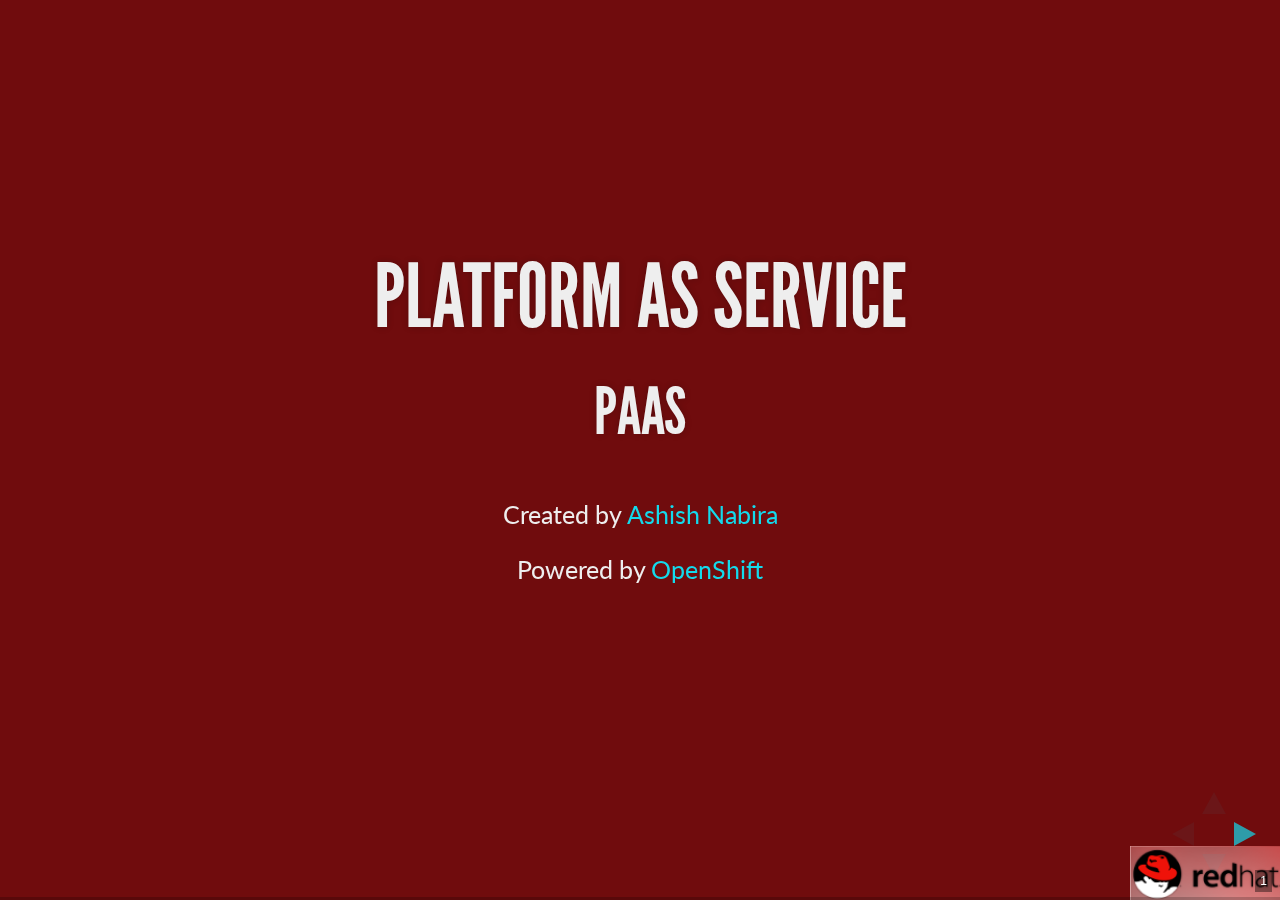
==== index.html @ a8018359 "Openshift preso final" ====
<!doctype html>
<html>
	<head>
		<meta charset="utf-8">
		<meta name="viewport" content="width=device-width, initial-scale=1.0, maximum-scale=1.0, user-scalable=no">

		<title>reveal.js</title>

		<link rel="stylesheet" href="css/reveal.css">
		<link rel="stylesheet" href="css/theme/nabira.css"> 

		<!-- Theme used for syntax highlighting of code -->
		<link rel="stylesheet" href="lib/css/zenburn.css">

		<!-- Printing and PDF exports -->
		<script>
			var link = document.createElement( 'link' );
			link.rel = 'stylesheet';
			link.type = 'text/css';
			link.href = window.location.search.match( /print-pdf/gi ) ? 'css/print/pdf.css' : 'css/print/paper.css';
			document.getElementsByTagName( 'head' )[0].appendChild( link );
		</script>
	</head>
	<body>
		<div class="reveal">
			<div class="slides">

<section data-background-image="redhat-222.png" data-background-size="150px" data-state="img-right" >
					
					<h2>Platform as Service</h2>
					<h3>PAAS</h3>
                    <small>
					<p>Created by <a href="http://ashishnabira.com">Ashish Nabira</a> </p>
					<p>Powered by <a href="http://openshift.com">OpenShift</a> </p>
                    </small>
				</section>

<section data-background-image="redhat-222.png" data-background-size="150px" data-state="img-right" >
					<h2>Agenda</h2>
					<ul>
				<li class=fragment>	Market Dynamics</li>
				<li class=fragment>	Edgeverve's requirements</li>
				<li class=fragment>	Our Solution</li>
				<li class=fragment>	Architecture</li>
				<li class=fragment>	Use Cases</li>
				<li class=fragment>	Customers</li>
				<li class=fragment>	Q & A</li>
					</ul>


				</section>



<section data-background-image="redhat-222.png" data-background-size="150px" data-state="img-right" >
					<h2>Sofware is eating the world !! </h2>
					<a class="image" href="http://ashishnabira.com/" target="_blank">
						<img width="920" height="599" src="openshift1-software-disruption.png" alt="Meny">
					</a>

				</section>

<section data-background-image="redhat-222.png" data-background-size="150px" data-state="img-right" >
					<h2>Fast paced software development... </h2>
					<h4>Social,Mobile,Analytics and Cloud </h2>
					<a class="image" href="http://ashishnabira.com/" target="_blank">
						<img width="920" height="599" src="smac.png" alt="Meny">
					</a>
				</section>

<section data-background-image="redhat-222.png" data-background-size="150px" data-state="img-right" >
					<h3>Edgeverve's Goals </h3>
					<ol>
					 <li  class="fragment" data-fragment-index="1">Self Provisioning for developers</li>
                                         <li class="fragment" data-fragment-index="2">Faster software development</li>
                                         <li class="fragment" data-fragment-index="3">Automated deployment</li>
                                         <li class="fragment" data-fragment-index="4">Continuous Integration</li>
                                         <li class="fragment" data-fragment-index="5"> Containerize applications</li>
                                         <li class="fragment" data-fragment-index="6"> DevOps </li>
					</ol>
				</section>

<section data-background-image="redhat-222.png" data-background-size="150px" data-state="img-right" >
					<h2>Teams working for Edgeverve's goals</h2>
					<ol>
					<li class="fragment" data-fragment-index="1"> Linux/Unix </li>
					<li class="fragment" data-fragment-index="2"> Windows </li>
					<li class="fragment" data-fragment-index="3"> Networking </li>
					<li class="fragment" data-fragment-index="4"> Storage </li>
					<li class="fragment" data-fragment-index="5"> Security </li>
					<li class="fragment" data-fragment-index="6"> Database </li>
					<li class="fragment" data-fragment-index="7"> Developers </li>
					<li class="fragment" data-fragment-index="8"> Management </li>
					</ol>
					 <p class=fragment>Each discipline comes with its own certified professionals. </p>
				</section>


<section data-background-image="redhat-222.png" data-background-size="150px" data-state="img-right" >
					<h3>Devops will help break boundaries and silos </h3>

					<a class="image" href="http://ashishnabira.com/" target="_blank">

						<img width="1080" height="599" src="openshift.png" alt="Meny">
					</a>

				</section>

<section data-background-image="redhat-222.png" data-background-size="150px" data-state="img-right" >
<p>Openshift is the industry’s most secure and comprehensive enterprise-grade container platform based on industry standards, Docker and Kubernetes.
</p>

				<p>Let your developers do what they do best – code</p>
				</section>

<!--				<section>
<p>Offering a choice of programming languages and frameworks, databases and development tools allows your developers to get the job done, using the languages and tools they already know and trust.
</p>
				</section>

 Openshift automates the provisioning, management and scaling of applications so that you can focus on writing the code for your business, or next big idea.
				</section>

-->
<section data-background-image="redhat-222.png" data-background-size="150px" data-state="img-right" >

<p>Features <br></p>
					<h3 class="fragment">Self service On-demand application stack </h3>
					<p class="fragment">
                                       Develop your application with the language and tools you want. 
                                        </p>
				</section>

<section data-background-image="redhat-222.png" data-background-size="150px" data-state="img-right" >

<p>Features <br></p>
					<h3 class="fragment">Code and push </h3>
					<p class="fragment">
					Simply perform a "git push" to deploy your code to your application.
                                        </p>
				</section>

<section data-background-image="redhat-222.png" data-background-size="150px" data-state="img-right" >
<p>Features <br></p>
					<h3 class="fragment">Streamline the Delivery Process
 </h3>
					<p class="fragment">
				OpenShift enables more than just deployment - it also gives you the tools you need to manage your entire development lifecycle	
                                        </p>
				</section>


<section data-background-image="redhat-222.png" data-background-size="150px" data-state="img-right" >
<p>Features <br></p>
					<h3>Flexible Capacity </h3>
					<p class="fragment">
With your application running in the cloud you can monitor, debug, and tune on the fly
					</p>
				</section>

<section data-background-image="redhat-222.png" data-background-size="150px" data-state="img-right" >
<p>Features <br></p>
					<h3 class="fragment">Heavy duty tools </h3>
					<p class="fragment">
					Powerful command line client tools and a web management console to launch and manage your applications.
					</p>
				</section>

<section data-background-image="redhat-222.png" data-background-size="150px" data-state="img-right" >
<p>Features <br></p>
					<h3 class="fragment">Support and Services </h3>
					<p class="fragment">
					Everything you need to become an expert with OpenShift
					</p>
					<ol class="fragment">
					<li> Product Help </li>
					<li> 24 x7 support </li>
					<li> Training </li>
					<li> Professional Service </li>
					</ol>
				</section>

<section data-background-image="redhat-222.png" data-background-size="150px" data-state="img-right" >
					<h3>Frameworks Available in Openshift</h3>
					<ul>
						<li class="fragment" data-fragment-index="1">Java, Node.js, Python, Ruby, PHP, Perl,</li>
						<li class="fragment" data-fragment-index="2"> MySQL, Postgres, MongoDB</li>
						<li class="fragment" data-fragment-index="3">BPM,FUSE,JENKINS, etc</li>
						<li class="fragment" data-fragment-index="4">Messaging, ESB,Push,MBAAS etc</li>
					</ul>
				</section>

<section data-background-image="redhat-222.png" data-background-size="150px" data-state="img-right" >
					<h3>Apps </h3>
					<a class="image" href="http://ashishnabira.com/" target="_blank">
						<img width="920" height="599" src="openshift3-app.png" alt="Meny">
					</a>
				</section>


<section data-background-image="redhat-222.png" data-background-size="150px" data-state="img-right" >
						<h3>OpenShift and native .Net</h3>
					<ul>
				<li class="fragment" data-fragment-index="1" >OpenShift will be providing a .NET runtime distributed and supported by Red Hat and Microsoft</li>
				<li class="fragment" data-fragment-index="2">Will start with version 5 of the core framework</li>
				<li class="fragment" data-fragment-index="3">Version parity goal of 60 days.</li>
					</ul>
					</section>


<section data-background-image="redhat-222.png" data-background-size="150px" data-state="img-right" >
					<h3>Openshift features </h3>
					<a class="image" href="http://ashishnabira.com/" target="_blank">
						<img width="1020" height="599" src="openshift2-features-devops.png" alt="Meny">
					</a>
				</section>


<section data-background-image="redhat-222.png" data-background-size="150px" data-state="img-right" >
					<h3>Value </h3>
					<a class="image" href="http://ashishnabira.com/" target="_blank">
						<img width="1020" height="599" src="openshift4-value.png" alt="Meny">
					</a>

				</section>

<section data-background-image="redhat-222.png" data-background-size="150px" data-state="img-right" >
					<h3>Architecture </h3>
					<a class="image" href="http://ashishnabira.com/" target="_blank">
						<img width="1020" height="599" src="openshift-arch.png" alt="Meny">
					</a>

				</section>

<section data-background-image="redhat-222.png" data-background-size="150px" data-state="img-right" >
					<h3>Benefits </h3>
					<a class="image" href="http://ashishnabira.com/" target="_blank">
						<img width="920" height="599" src="openshift-benefits-dev.png" alt="Meny">
					</a>

				</section>

<section data-background-image="redhat-222.png" data-background-size="150px" data-state="img-right" >
					<h3>Benefits </h3>
					<a class="image" href="http://ashishnabira.com/" target="_blank">
						<img width="920" height="599" src="openshift-benefits-ops.png" alt="Meny">
					</a>

				</section>

<!-- section data-background-image="redhat-222.png" data-background-size="150px" data-state="img-right" >
					<h3>Customers</h3>
					<p class=fragment> RBS	</p>
					<p class=fragment> KEYBANK	</p>
					<p class=fragment> CISCO	</p>
					<p class=fragment> FICO	</p>
					<p class=fragment> AMADEUS	</p>
					<p class=fragment> CA	</p>
					<p class=fragment> BOEING	</p>
					<p class=fragment> T-SYSTEMS	</p>
				</section -->


<section data-background-image="redhat-222.png" data-background-size="150px" data-state="img-right" >
					<h3>Customers</h3>
						<img width="920" height="599" src="openshift-customers1.png" alt="Meny">
				</section>

<section data-background-image="redhat-222.png" data-background-size="150px" data-state="img-right" >
					<h3>Customers</h3>
						<img width="920" height="599" src="openshift-customers2.png" alt="Meny">
				</section>

<section data-background-image="redhat-222.png" data-background-size="150px" data-state="img-right" >
					<h3>Customers</h3>
						<img width="920" height="599" src="openshift-customers3.png" alt="Meny">
				</section>

<section data-background-image="redhat-222.png" data-background-size="150px" data-state="img-right" >

					<h3>Competetion </h3>
					<a class="image" href="http://ashishnabira.com/" target="_blank">
						<img width="920" height="599" src="openshift-competetion.png" alt="Meny">
					</a>
				</section>

<section data-markdown data-background-image="redhat-222.png" data-background-size="150px" data-state="img-right" >
                <script type="text/template">

| Kubernetes     | Docker Swarm |  
| :-------------|:-------------|
| Its Opensource      | Its Opensource |
| Used for container orchestration | Used for docker containers orchestration only|
| Invented by Google   | Invented by Docker Inc |
| In production from **15 years**  | Docker swarm just a year back |
| Google,Redhat,IBM,Microsoft,Cisco | Mainly Docker |

                </script>
              </section>

<section data-markdown data-background-image="redhat-222.png" data-background-size="150px" data-state="img-right" >

                <script type="text/template">

| Kubernetes     | Docker Swarm |  
|:------------- |:-------------|
| Its little difficult | Its easy to use|
| **Container HA** |*No Container HA* |
|**#1 project, Large community**      | *Small community*|
|** Powers Gmail, search, apps etc**      |*Not yet proven in enterprise env*|
|  **Well proven over 15 years**  | *Networking and persistent volume issues*|

                </script>
<aside class="notes">
        Oh hey, these are some notes. They'll be hidden in your presentation, but you can see them if you open the speaker notes window (hit 's' on your keyboard).
    </aside>
              </section>



<!--				<section>
					<h3>Why Kubernetes? </h3>
					<ul>
					<li class="fragment" data-fragment-index="1">#1 Project on github for container orchestration community wise.</li>
                                         <li class="fragment" data-fragment-index="2">Google has invented it and using it from 15 years</li>
                                         <li class="fragment" data-fragment-index="3">Redhat is #2 contributor to Kubernetes</li>
                                         <li class="fragment" data-fragment-index="4">Powers the infrastructure behind Gmail, YouTube, Google Search, Google Compute Engine</li>
                                         <li class="fragment" data-fragment-index="5"> Kubernetes enjoyed more than 15 years of active development and heavy production use</li>

				</ul>
				</section> -->

 <!-- <section data-background-image="redhat-222.png" data-background-size="150px" data-state="img-right" >
					<h3>Docker Swarm </h3>

					<ul>
					<li class="fragment" data-fragment-index="1"> It's easy to use</li>
					<li class="fragment" data-fragment-index="2"> Works well with docker.</li>
					<li class="fragment" data-fragment-index="3"> Not proven in big environments</li>
					<li class="fragment" data-fragment-index="4"> Have issues with networking and persistent storage.</li>
					<li class="fragment" data-fragment-index="5"> Community is small, docker controls most of thecontribution/community</li>
					<li class="fragment" data-fragment-index="6"> Market favours less concentration of power at the orchestration layer of containers</li>
					</ul>

				</section>
-->

<section data-background-image="redhat-222.png" data-background-size="150px" data-state="img-right" >
					<h3>Working with Microsoft Team Foundation Server(TFS) </h3>
					<ul>
					<li class="fragment" data-fragment-index="1"> TFS is working with Jenkins for building the application</li>
					<li class="fragment" data-fragment-index="2"> Openshift also uses Jenkins for building the application</li>
					<li class="fragment" data-fragment-index="3"> Jenkins can used to bridge Openshift with TFS </li>
					<li class="fragment" data-fragment-index="4"> TFS 2013 provides GIT also </li>
					</ul>
				</section>



<section data-background-image="redhat-222.png" data-background-size="150px" data-state="img-right" >
					<h2>Useful Links</h2>
						<p>https://developers.openshift.com</p>
						<p>https://openshift.com</p>
				</section>

<section data-background-image="redhat-222.png" data-background-size="150px" data-state="img-right" >
					<h3>THANK YOU !! </h3>
					<h3></h3>
				</section>


<!--- #7f1d1c  d52128 section data-markdown data-background="#d80824"-->


<section data-markdown data-background-image="redhat-222.png" data-background-size="150px" data-state="img-right">

                <script type="text/template">
##Openshift
###Ashish Nabira
 Sr. Solution Architect
 
ashish.nabira@redhat.com
                </script>
</section>




			</div>
		</div>

		<script src="lib/js/head.min.js"></script>
		<script src="js/reveal.js"></script>

		<script>
			Reveal.initialize({
				history: true,
				slideNumber: true, 
				mousewheel: true, 


				dependencies: [
					{ src: 'plugin/markdown/marked.js' },
					{ src: 'plugin/markdown/markdown.js' },
					{ src: 'plugin/notes/notes.js', async: true },
					{ src: 'plugin/highlight/highlight.js', async: true, callback: function() { hljs.initHighlightingOnLoad(); } }
				]
			});
		</script>
	</body>
</html>
---- css/reveal.css ----
/*!
 * reveal.js
 * http://lab.hakim.se/reveal-js
 * MIT licensed
 *
 * Copyright (C) 2016 Hakim El Hattab, http://hakim.se
 */
/*********************************************
 * RESET STYLES
 *********************************************/
html, body, .reveal div, .reveal span, .reveal applet, .reveal object, .reveal iframe,
.reveal h1, .reveal h2, .reveal h3, .reveal h4, .reveal h5, .reveal h6, .reveal p, .reveal blockquote, .reveal pre,
.reveal a, .reveal abbr, .reveal acronym, .reveal address, .reveal big, .reveal cite, .reveal code,
.reveal del, .reveal dfn, .reveal em, .reveal img, .reveal ins, .reveal kbd, .reveal q, .reveal s, .reveal samp,
.reveal small, .reveal strike, .reveal strong, .reveal sub, .reveal sup, .reveal tt, .reveal var,
.reveal b, .reveal u, .reveal center,
.reveal dl, .reveal dt, .reveal dd, .reveal ol, .reveal ul, .reveal li,
.reveal fieldset, .reveal form, .reveal label, .reveal legend,
.reveal table, .reveal caption, .reveal tbody, .reveal tfoot, .reveal thead, .reveal tr, .reveal th, .reveal td,
.reveal article, .reveal aside, .reveal canvas, .reveal details, .reveal embed,
.reveal figure, .reveal figcaption, .reveal footer, .reveal header, .reveal hgroup,
.reveal menu, .reveal nav, .reveal output, .reveal ruby, .reveal section, .reveal summary,
.reveal time, .reveal mark, .reveal audio, .reveal video {
  margin: 0;
  padding: 0;
  border: 0;
  font-size: 100%;
  font: inherit;
  vertical-align: baseline; }

.reveal article, .reveal aside, .reveal details, .reveal figcaption, .reveal figure,
.reveal footer, .reveal header, .reveal hgroup, .reveal menu, .reveal nav, .reveal section {
  display: block; }

/*********************************************
 * GLOBAL STYLES
 *********************************************/
html,
body {
  width: 100%;
  height: 100%;
  overflow: hidden; }

body {
  position: relative;
  line-height: 1;
  background-color: #fff;
  color: #000; }

/*********************************************
 * VIEW FRAGMENTS
 *********************************************/
.reveal .slides section .fragment {
  opacity: 0;
  visibility: hidden;
  -webkit-transition: all .2s ease;
          transition: all .2s ease; }
  .reveal .slides section .fragment.visible {
    opacity: 1;
    visibility: visible; }

.reveal .slides section .fragment.grow {
  opacity: 1;
  visibility: visible; }
  .reveal .slides section .fragment.grow.visible {
    -webkit-transform: scale(1.3);
            transform: scale(1.3); }

.reveal .slides section .fragment.shrink {
  opacity: 1;
  visibility: visible; }
  .reveal .slides section .fragment.shrink.visible {
    -webkit-transform: scale(0.7);
            transform: scale(0.7); }

.reveal .slides section .fragment.zoom-in {
  -webkit-transform: scale(0.1);
          transform: scale(0.1); }
  .reveal .slides section .fragment.zoom-in.visible {
    -webkit-transform: none;
            transform: none; }

.reveal .slides section .fragment.fade-out {
  opacity: 1;
  visibility: visible; }
  .reveal .slides section .fragment.fade-out.visible {
    opacity: 0;
    visibility: hidden; }

.reveal .slides section .fragment.semi-fade-out {
  opacity: 1;
  visibility: visible; }
  .reveal .slides section .fragment.semi-fade-out.visible {
    opacity: 0.5;
    visibility: visible; }

.reveal .slides section .fragment.strike {
  opacity: 1;
  visibility: visible; }
  .reveal .slides section .fragment.strike.visible {
    text-decoration: line-through; }

.reveal .slides section .fragment.fade-up {
  -webkit-transform: translate(0, 20%);
          transform: translate(0, 20%); }
  .reveal .slides section .fragment.fade-up.visible {
    -webkit-transform: translate(0, 0);
            transform: translate(0, 0); }

.reveal .slides section .fragment.fade-down {
  -webkit-transform: translate(0, -20%);
          transform: translate(0, -20%); }
  .reveal .slides section .fragment.fade-down.visible {
    -webkit-transform: translate(0, 0);
            transform: translate(0, 0); }

.reveal .slides section .fragment.fade-right {
  -webkit-transform: translate(-20%, 0);
          transform: translate(-20%, 0); }
  .reveal .slides section .fragment.fade-right.visible {
    -webkit-transform: translate(0, 0);
            transform: translate(0, 0); }

.reveal .slides section .fragment.fade-left {
  -webkit-transform: translate(20%, 0);
          transform: translate(20%, 0); }
  .reveal .slides section .fragment.fade-left.visible {
    -webkit-transform: translate(0, 0);
            transform: translate(0, 0); }

.reveal .slides section .fragment.current-visible {
  opacity: 0;
  visibility: hidden; }
  .reveal .slides section .fragment.current-visible.current-fragment {
    opacity: 1;
    visibility: visible; }

.reveal .slides section .fragment.highlight-red,
.reveal .slides section .fragment.highlight-current-red,
.reveal .slides section .fragment.highlight-green,
.reveal .slides section .fragment.highlight-current-green,
.reveal .slides section .fragment.highlight-blue,
.reveal .slides section .fragment.highlight-current-blue {
  opacity: 1;
  visibility: visible; }

.reveal .slides section .fragment.highlight-red.visible {
  color: #ff2c2d; }

.reveal .slides section .fragment.highlight-green.visible {
  color: #17ff2e; }

.reveal .slides section .fragment.highlight-blue.visible {
  color: #1b91ff; }

.reveal .slides section .fragment.highlight-current-red.current-fragment {
  color: #ff2c2d; }

.reveal .slides section .fragment.highlight-current-green.current-fragment {
  color: #17ff2e; }

.reveal .slides section .fragment.highlight-current-blue.current-fragment {
  color: #1b91ff; }

/*********************************************
 * DEFAULT ELEMENT STYLES
 *********************************************/
/* Fixes issue in Chrome where italic fonts did not appear when printing to PDF */
.reveal:after {
  content: '';
  font-style: italic; }

.reveal iframe {
  z-index: 1; }

/** Prevents layering issues in certain browser/transition combinations */
.reveal a {
  position: relative; }

.reveal .stretch {
  max-width: none;
  max-height: none; }

.reveal pre.stretch code {
  height: 100%;
  max-height: 100%;
  box-sizing: border-box; }

/*********************************************
 * CONTROLS
 *********************************************/
.reveal .controls {
  display: none;
  position: fixed;
  width: 110px;
  height: 110px;
  z-index: 30;
  right: 10px;
  bottom: 10px;
  -webkit-user-select: none; }

.reveal .controls button {
  padding: 0;
  position: absolute;
  opacity: 0.05;
  width: 0;
  height: 0;
  background-color: transparent;
  border: 12px solid transparent;
  -webkit-transform: scale(0.9999);
          transform: scale(0.9999);
  -webkit-transition: all 0.2s ease;
          transition: all 0.2s ease;
  -webkit-appearance: none;
  -webkit-tap-highlight-color: transparent; }

.reveal .controls .enabled {
  opacity: 0.7;
  cursor: pointer; }

.reveal .controls .enabled:active {
  margin-top: 1px; }

.reveal .controls .navigate-left {
  top: 42px;
  border-right-width: 22px;
  border-right-color: #000; }

.reveal .controls .navigate-left.fragmented {
  opacity: 0.3; }

.reveal .controls .navigate-right {
  left: 74px;
  top: 42px;
  border-left-width: 22px;
  border-left-color: #000; }

.reveal .controls .navigate-right.fragmented {
  opacity: 0.3; }

.reveal .controls .navigate-up {
  left: 42px;
  border-bottom-width: 22px;
  border-bottom-color: #000; }

.reveal .controls .navigate-up.fragmented {
  opacity: 0.3; }

.reveal .controls .navigate-down {
  left: 42px;
  top: 74px;
  border-top-width: 22px;
  border-top-color: #000; }

.reveal .controls .navigate-down.fragmented {
  opacity: 0.3; }

/*********************************************
 * PROGRESS BAR
 *********************************************/
.reveal .progress {
  position: fixed;
  display: none;
  height: 3px;
  width: 100%;
  bottom: 0;
  left: 0;
  z-index: 10;
  background-color: rgba(0, 0, 0, 0.2); }

.reveal .progress:after {
  content: '';
  display: block;
  position: absolute;
  height: 20px;
  width: 100%;
  top: -20px; }

.reveal .progress span {
  display: block;
  height: 100%;
  width: 0px;
  background-color: #000;
  -webkit-transition: width 800ms cubic-bezier(0.26, 0.86, 0.44, 0.985);
          transition: width 800ms cubic-bezier(0.26, 0.86, 0.44, 0.985); }

/*********************************************
 * SLIDE NUMBER
 *********************************************/
.reveal .slide-number {
  position: fixed;
  display: block;
  right: 8px;
  bottom: 8px;
  z-index: 31;
  font-family: Helvetica, sans-serif;
  font-size: 12px;
  line-height: 1;
  color: #fff;
  background-color: rgba(0, 0, 0, 0.4);
  padding: 5px; }

.reveal .slide-number-delimiter {
  margin: 0 3px; }

/*********************************************
 * SLIDES
 *********************************************/
.reveal {
  position: relative;
  width: 100%;
  height: 100%;
  overflow: hidden;
  -ms-touch-action: none;
      touch-action: none; }

.reveal .slides {
  position: absolute;
  width: 100%;
  height: 100%;
  top: 0;
  right: 0;
  bottom: 0;
  left: 0;
  margin: auto;
  overflow: visible;
  z-index: 1;
  text-align: center;
  -webkit-perspective: 600px;
          perspective: 600px;
  -webkit-perspective-origin: 50% 40%;
          perspective-origin: 50% 40%; }

.reveal .slides > section {
  -ms-perspective: 600px; }

.reveal .slides > section,
.reveal .slides > section > section {
  display: none;
  position: absolute;
  width: 100%;
  padding: 20px 0px;
  z-index: 10;
  -webkit-transform-style: preserve-3d;
          transform-style: preserve-3d;
  -webkit-transition: -webkit-transform-origin 800ms cubic-bezier(0.26, 0.86, 0.44, 0.985), -webkit-transform 800ms cubic-bezier(0.26, 0.86, 0.44, 0.985), visibility 800ms cubic-bezier(0.26, 0.86, 0.44, 0.985), opacity 800ms cubic-bezier(0.26, 0.86, 0.44, 0.985);
          transition: transform-origin 800ms cubic-bezier(0.26, 0.86, 0.44, 0.985), transform 800ms cubic-bezier(0.26, 0.86, 0.44, 0.985), visibility 800ms cubic-bezier(0.26, 0.86, 0.44, 0.985), opacity 800ms cubic-bezier(0.26, 0.86, 0.44, 0.985); }

/* Global transition speed settings */
.reveal[data-transition-speed="fast"] .slides section {
  -webkit-transition-duration: 400ms;
          transition-duration: 400ms; }

.reveal[data-transition-speed="slow"] .slides section {
  -webkit-transition-duration: 1200ms;
          transition-duration: 1200ms; }

/* Slide-specific transition speed overrides */
.reveal .slides section[data-transition-speed="fast"] {
  -webkit-transition-duration: 400ms;
          transition-duration: 400ms; }

.reveal .slides section[data-transition-speed="slow"] {
  -webkit-transition-duration: 1200ms;
          transition-duration: 1200ms; }

.reveal .slides > section.stack {
  padding-top: 0;
  padding-bottom: 0; }

.reveal .slides > section.present,
.reveal .slides > section > section.present {
  display: block;
  z-index: 11;
  opacity: 1; }

.reveal.center,
.reveal.center .slides,
.reveal.center .slides section {
  min-height: 0 !important; }

/* Don't allow interaction with invisible slides */
.reveal .slides > section.future,
.reveal .slides > section > section.future,
.reveal .slides > section.past,
.reveal .slides > section > section.past {
  pointer-events: none; }

.reveal.overview .slides > section,
.reveal.overview .slides > section > section {
  pointer-events: auto; }

.reveal .slides > section.past,
.reveal .slides > section.future,
.reveal .slides > section > section.past,
.reveal .slides > section > section.future {
  opacity: 0; }

/*********************************************
 * Mixins for readability of transitions
 *********************************************/
/*********************************************
 * SLIDE TRANSITION
 * Aliased 'linear' for backwards compatibility
 *********************************************/
.reveal.slide section {
  -webkit-backface-visibility: hidden;
          backface-visibility: hidden; }

.reveal .slides > section[data-transition=slide].past,
.reveal .slides > section[data-transition~=slide-out].past,
.reveal.slide .slides > section:not([data-transition]).past {
  -webkit-transform: translate(-150%, 0);
          transform: translate(-150%, 0); }

.reveal .slides > section[data-transition=slide].future,
.reveal .slides > section[data-transition~=slide-in].future,
.reveal.slide .slides > section:not([data-transition]).future {
  -webkit-transform: translate(150%, 0);
          transform: translate(150%, 0); }

.reveal .slides > section > section[data-transition=slide].past,
.reveal .slides > section > section[data-transition~=slide-out].past,
.reveal.slide .slides > section > section:not([data-transition]).past {
  -webkit-transform: translate(0, -150%);
          transform: translate(0, -150%); }

.reveal .slides > section > section[data-transition=slide].future,
.reveal .slides > section > section[data-transition~=slide-in].future,
.reveal.slide .slides > section > section:not([data-transition]).future {
  -webkit-transform: translate(0, 150%);
          transform: translate(0, 150%); }

.reveal.linear section {
  -webkit-backface-visibility: hidden;
          backface-visibility: hidden; }

.reveal .slides > section[data-transition=linear].past,
.reveal .slides > section[data-transition~=linear-out].past,
.reveal.linear .slides > section:not([data-transition]).past {
  -webkit-transform: translate(-150%, 0);
          transform: translate(-150%, 0); }

.reveal .slides > section[data-transition=linear].future,
.reveal .slides > section[data-transition~=linear-in].future,
.reveal.linear .slides > section:not([data-transition]).future {
  -webkit-transform: translate(150%, 0);
          transform: translate(150%, 0); }

.reveal .slides > section > section[data-transition=linear].past,
.reveal .slides > section > section[data-transition~=linear-out].past,
.reveal.linear .slides > section > section:not([data-transition]).past {
  -webkit-transform: translate(0, -150%);
          transform: translate(0, -150%); }

.reveal .slides > section > section[data-transition=linear].future,
.reveal .slides > section > section[data-transition~=linear-in].future,
.reveal.linear .slides > section > section:not([data-transition]).future {
  -webkit-transform: translate(0, 150%);
          transform: translate(0, 150%); }

/*********************************************
 * CONVEX TRANSITION
 * Aliased 'default' for backwards compatibility
 *********************************************/
.reveal .slides > section[data-transition=default].past,
.reveal .slides > section[data-transition~=default-out].past,
.reveal.default .slides > section:not([data-transition]).past {
  -webkit-transform: translate3d(-100%, 0, 0) rotateY(-90deg) translate3d(-100%, 0, 0);
          transform: translate3d(-100%, 0, 0) rotateY(-90deg) translate3d(-100%, 0, 0); }

.reveal .slides > section[data-transition=default].future,
.reveal .slides > section[data-transition~=default-in].future,
.reveal.default .slides > section:not([data-transition]).future {
  -webkit-transform: translate3d(100%, 0, 0) rotateY(90deg) translate3d(100%, 0, 0);
          transform: translate3d(100%, 0, 0) rotateY(90deg) translate3d(100%, 0, 0); }

.reveal .slides > section > section[data-transition=default].past,
.reveal .slides > section > section[data-transition~=default-out].past,
.reveal.default .slides > section > section:not([data-transition]).past {
  -webkit-transform: translate3d(0, -300px, 0) rotateX(70deg) translate3d(0, -300px, 0);
          transform: translate3d(0, -300px, 0) rotateX(70deg) translate3d(0, -300px, 0); }

.reveal .slides > section > section[data-transition=default].future,
.reveal .slides > section > section[data-transition~=default-in].future,
.reveal.default .slides > section > section:not([data-transition]).future {
  -webkit-transform: translate3d(0, 300px, 0) rotateX(-70deg) translate3d(0, 300px, 0);
          transform: translate3d(0, 300px, 0) rotateX(-70deg) translate3d(0, 300px, 0); }

.reveal .slides > section[data-transition=convex].past,
.reveal .slides > section[data-transition~=convex-out].past,
.reveal.convex .slides > section:not([data-transition]).past {
  -webkit-transform: translate3d(-100%, 0, 0) rotateY(-90deg) translate3d(-100%, 0, 0);
          transform: translate3d(-100%, 0, 0) rotateY(-90deg) translate3d(-100%, 0, 0); }

.reveal .slides > section[data-transition=convex].future,
.reveal .slides > section[data-transition~=convex-in].future,
.reveal.convex .slides > section:not([data-transition]).future {
  -webkit-transform: translate3d(100%, 0, 0) rotateY(90deg) translate3d(100%, 0, 0);
          transform: translate3d(100%, 0, 0) rotateY(90deg) translate3d(100%, 0, 0); }

.reveal .slides > section > section[data-transition=convex].past,
.reveal .slides > section > section[data-transition~=convex-out].past,
.reveal.convex .slides > section > section:not([data-transition]).past {
  -webkit-transform: translate3d(0, -300px, 0) rotateX(70deg) translate3d(0, -300px, 0);
          transform: translate3d(0, -300px, 0) rotateX(70deg) translate3d(0, -300px, 0); }

.reveal .slides > section > section[data-transition=convex].future,
.reveal .slides > section > section[data-transition~=convex-in].future,
.reveal.convex .slides > section > section:not([data-transition]).future {
  -webkit-transform: translate3d(0, 300px, 0) rotateX(-70deg) translate3d(0, 300px, 0);
          transform: translate3d(0, 300px, 0) rotateX(-70deg) translate3d(0, 300px, 0); }

/*********************************************
 * CONCAVE TRANSITION
 *********************************************/
.reveal .slides > section[data-transition=concave].past,
.reveal .slides > section[data-transition~=concave-out].past,
.reveal.concave .slides > section:not([data-transition]).past {
  -webkit-transform: translate3d(-100%, 0, 0) rotateY(90deg) translate3d(-100%, 0, 0);
          transform: translate3d(-100%, 0, 0) rotateY(90deg) translate3d(-100%, 0, 0); }

.reveal .slides > section[data-transition=concave].future,
.reveal .slides > section[data-transition~=concave-in].future,
.reveal.concave .slides > section:not([data-transition]).future {
  -webkit-transform: translate3d(100%, 0, 0) rotateY(-90deg) translate3d(100%, 0, 0);
          transform: translate3d(100%, 0, 0) rotateY(-90deg) translate3d(100%, 0, 0); }

.reveal .slides > section > section[data-transition=concave].past,
.reveal .slides > section > section[data-transition~=concave-out].past,
.reveal.concave .slides > section > section:not([data-transition]).past {
  -webkit-transform: translate3d(0, -80%, 0) rotateX(-70deg) translate3d(0, -80%, 0);
          transform: translate3d(0, -80%, 0) rotateX(-70deg) translate3d(0, -80%, 0); }

.reveal .slides > section > section[data-transition=concave].future,
.reveal .slides > section > section[data-transition~=concave-in].future,
.reveal.concave .slides > section > section:not([data-transition]).future {
  -webkit-transform: translate3d(0, 80%, 0) rotateX(70deg) translate3d(0, 80%, 0);
          transform: translate3d(0, 80%, 0) rotateX(70deg) translate3d(0, 80%, 0); }

/*********************************************
 * ZOOM TRANSITION
 *********************************************/
.reveal .slides section[data-transition=zoom],
.reveal.zoom .slides section:not([data-transition]) {
  -webkit-transition-timing-function: ease;
          transition-timing-function: ease; }

.reveal .slides > section[data-transition=zoom].past,
.reveal .slides > section[data-transition~=zoom-out].past,
.reveal.zoom .slides > section:not([data-transition]).past {
  visibility: hidden;
  -webkit-transform: scale(16);
          transform: scale(16); }

.reveal .slides > section[data-transition=zoom].future,
.reveal .slides > section[data-transition~=zoom-in].future,
.reveal.zoom .slides > section:not([data-transition]).future {
  visibility: hidden;
  -webkit-transform: scale(0.2);
          transform: scale(0.2); }

.reveal .slides > section > section[data-transition=zoom].past,
.reveal .slides > section > section[data-transition~=zoom-out].past,
.reveal.zoom .slides > section > section:not([data-transition]).past {
  -webkit-transform: translate(0, -150%);
          transform: translate(0, -150%); }

.reveal .slides > section > section[data-transition=zoom].future,
.reveal .slides > section > section[data-transition~=zoom-in].future,
.reveal.zoom .slides > section > section:not([data-transition]).future {
  -webkit-transform: translate(0, 150%);
          transform: translate(0, 150%); }

/*********************************************
 * CUBE TRANSITION
 *********************************************/
.reveal.cube .slides {
  -webkit-perspective: 1300px;
          perspective: 1300px; }

.reveal.cube .slides section {
  padding: 30px;
  min-height: 700px;
  -webkit-backface-visibility: hidden;
          backface-visibility: hidden;
  box-sizing: border-box; }

.reveal.center.cube .slides section {
  min-height: 0; }

.reveal.cube .slides section:not(.stack):before {
  content: '';
  position: absolute;
  display: block;
  width: 100%;
  height: 100%;
  left: 0;
  top: 0;
  background: rgba(0, 0, 0, 0.1);
  border-radius: 4px;
  -webkit-transform: translateZ(-20px);
          transform: translateZ(-20px); }

.reveal.cube .slides section:not(.stack):after {
  content: '';
  position: absolute;
  display: block;
  width: 90%;
  height: 30px;
  left: 5%;
  bottom: 0;
  background: none;
  z-index: 1;
  border-radius: 4px;
  box-shadow: 0px 95px 25px rgba(0, 0, 0, 0.2);
  -webkit-transform: translateZ(-90px) rotateX(65deg);
          transform: translateZ(-90px) rotateX(65deg); }

.reveal.cube .slides > section.stack {
  padding: 0;
  background: none; }

.reveal.cube .slides > section.past {
  -webkit-transform-origin: 100% 0%;
          transform-origin: 100% 0%;
  -webkit-transform: translate3d(-100%, 0, 0) rotateY(-90deg);
          transform: translate3d(-100%, 0, 0) rotateY(-90deg); }

.reveal.cube .slides > section.future {
  -webkit-transform-origin: 0% 0%;
          transform-origin: 0% 0%;
  -webkit-transform: translate3d(100%, 0, 0) rotateY(90deg);
          transform: translate3d(100%, 0, 0) rotateY(90deg); }

.reveal.cube .slides > section > section.past {
  -webkit-transform-origin: 0% 100%;
          transform-origin: 0% 100%;
  -webkit-transform: translate3d(0, -100%, 0) rotateX(90deg);
          transform: translate3d(0, -100%, 0) rotateX(90deg); }

.reveal.cube .slides > section > section.future {
  -webkit-transform-origin: 0% 0%;
          transform-origin: 0% 0%;
  -webkit-transform: translate3d(0, 100%, 0) rotateX(-90deg);
          transform: translate3d(0, 100%, 0) rotateX(-90deg); }

/*********************************************
 * PAGE TRANSITION
 *********************************************/
.reveal.page .slides {
  -webkit-perspective-origin: 0% 50%;
          perspective-origin: 0% 50%;
  -webkit-perspective: 3000px;
          perspective: 3000px; }

.reveal.page .slides section {
  padding: 30px;
  min-height: 700px;
  box-sizing: border-box; }

.reveal.page .slides section.past {
  z-index: 12; }

.reveal.page .slides section:not(.stack):before {
  content: '';
  position: absolute;
  display: block;
  width: 100%;
  height: 100%;
  left: 0;
  top: 0;
  background: rgba(0, 0, 0, 0.1);
  -webkit-transform: translateZ(-20px);
          transform: translateZ(-20px); }

.reveal.page .slides section:not(.stack):after {
  content: '';
  position: absolute;
  display: block;
  width: 90%;
  height: 30px;
  left: 5%;
  bottom: 0;
  background: none;
  z-index: 1;
  border-radius: 4px;
  box-shadow: 0px 95px 25px rgba(0, 0, 0, 0.2);
  -webkit-transform: translateZ(-90px) rotateX(65deg); }

.reveal.page .slides > section.stack {
  padding: 0;
  background: none; }

.reveal.page .slides > section.past {
  -webkit-transform-origin: 0% 0%;
          transform-origin: 0% 0%;
  -webkit-transform: translate3d(-40%, 0, 0) rotateY(-80deg);
          transform: translate3d(-40%, 0, 0) rotateY(-80deg); }

.reveal.page .slides > section.future {
  -webkit-transform-origin: 100% 0%;
          transform-origin: 100% 0%;
  -webkit-transform: translate3d(0, 0, 0);
          transform: translate3d(0, 0, 0); }

.reveal.page .slides > section > section.past {
  -webkit-transform-origin: 0% 0%;
          transform-origin: 0% 0%;
  -webkit-transform: translate3d(0, -40%, 0) rotateX(80deg);
          transform: translate3d(0, -40%, 0) rotateX(80deg); }

.reveal.page .slides > section > section.future {
  -webkit-transform-origin: 0% 100%;
          transform-origin: 0% 100%;
  -webkit-transform: translate3d(0, 0, 0);
          transform: translate3d(0, 0, 0); }

/*********************************************
 * FADE TRANSITION
 *********************************************/
.reveal .slides section[data-transition=fade],
.reveal.fade .slides section:not([data-transition]),
.reveal.fade .slides > section > section:not([data-transition]) {
  -webkit-transform: none;
          transform: none;
  -webkit-transition: opacity 0.5s;
          transition: opacity 0.5s; }

.reveal.fade.overview .slides section,
.reveal.fade.overview .slides > section > section {
  -webkit-transition: none;
          transition: none; }

/*********************************************
 * NO TRANSITION
 *********************************************/
.reveal .slides section[data-transition=none],
.reveal.none .slides section:not([data-transition]) {
  -webkit-transform: none;
          transform: none;
  -webkit-transition: none;
          transition: none; }

/*********************************************
 * PAUSED MODE
 *********************************************/
.reveal .pause-overlay {
  position: absolute;
  top: 0;
  left: 0;
  width: 100%;
  height: 100%;
  background: black;
  visibility: hidden;
  opacity: 0;
  z-index: 100;
  -webkit-transition: all 1s ease;
          transition: all 1s ease; }

.reveal.paused .pause-overlay {
  visibility: visible;
  opacity: 1; }

/*********************************************
 * FALLBACK
 *********************************************/
.no-transforms {
  overflow-y: auto; }

.no-transforms .reveal .slides {
  position: relative;
  width: 80%;
  height: auto !important;
  top: 0;
  left: 50%;
  margin: 0;
  text-align: center; }

.no-transforms .reveal .controls,
.no-transforms .reveal .progress {
  display: none !important; }

.no-transforms .reveal .slides section {
  display: block !important;
  opacity: 1 !important;
  position: relative !important;
  height: auto;
  min-height: 0;
  top: 0;
  left: -50%;
  margin: 70px 0;
  -webkit-transform: none;
          transform: none; }

.no-transforms .reveal .slides section section {
  left: 0; }

.reveal .no-transition,
.reveal .no-transition * {
  -webkit-transition: none !important;
          transition: none !important; }

/*********************************************
 * PER-SLIDE BACKGROUNDS
 *********************************************/
.reveal .backgrounds {
  position: absolute;
  width: 100%;
  height: 100%;
  top: 0;
  left: 0;
  -webkit-perspective: 600px;
          perspective: 600px; }

.reveal .slide-background {
  display: none;
  position: absolute;
  width: 100%;
  height: 100%;
  opacity: 0;
  visibility: hidden;
  background-color: transparent;
  background-position: 50% 50%;
  background-repeat: no-repeat;
  background-size: cover;
  -webkit-transition: all 800ms cubic-bezier(0.26, 0.86, 0.44, 0.985);
          transition: all 800ms cubic-bezier(0.26, 0.86, 0.44, 0.985); }

.reveal .slide-background.stack {
  display: block; }

.reveal .slide-background.present {
  opacity: 1;
  visibility: visible; }

.print-pdf .reveal .slide-background {
  opacity: 1 !important;
  visibility: visible !important; }

/* Video backgrounds */
.reveal .slide-background video {
  position: absolute;
  width: 100%;
  height: 100%;
  max-width: none;
  max-height: none;
  top: 0;
  left: 0; }

/* Immediate transition style */
.reveal[data-background-transition=none] > .backgrounds .slide-background,
.reveal > .backgrounds .slide-background[data-background-transition=none] {
  -webkit-transition: none;
          transition: none; }

/* Slide */
.reveal[data-background-transition=slide] > .backgrounds .slide-background,
.reveal > .backgrounds .slide-background[data-background-transition=slide] {
  opacity: 1;
  -webkit-backface-visibility: hidden;
          backface-visibility: hidden; }

.reveal[data-background-transition=slide] > .backgrounds .slide-background.past,
.reveal > .backgrounds .slide-background.past[data-background-transition=slide] {
  -webkit-transform: translate(-100%, 0);
          transform: translate(-100%, 0); }

.reveal[data-background-transition=slide] > .backgrounds .slide-background.future,
.reveal > .backgrounds .slide-background.future[data-background-transition=slide] {
  -webkit-transform: translate(100%, 0);
          transform: translate(100%, 0); }

.reveal[data-background-transition=slide] > .backgrounds .slide-background > .slide-background.past,
.reveal > .backgrounds .slide-background > .slide-background.past[data-background-transition=slide] {
  -webkit-transform: translate(0, -100%);
          transform: translate(0, -100%); }

.reveal[data-background-transition=slide] > .backgrounds .slide-background > .slide-background.future,
.reveal > .backgrounds .slide-background > .slide-background.future[data-background-transition=slide] {
  -webkit-transform: translate(0, 100%);
          transform: translate(0, 100%); }

/* Convex */
.reveal[data-background-transition=convex] > .backgrounds .slide-background.past,
.reveal > .backgrounds .slide-background.past[data-background-transition=convex] {
  opacity: 0;
  -webkit-transform: translate3d(-100%, 0, 0) rotateY(-90deg) translate3d(-100%, 0, 0);
          transform: translate3d(-100%, 0, 0) rotateY(-90deg) translate3d(-100%, 0, 0); }

.reveal[data-background-transition=convex] > .backgrounds .slide-background.future,
.reveal > .backgrounds .slide-background.future[data-background-transition=convex] {
  opacity: 0;
  -webkit-transform: translate3d(100%, 0, 0) rotateY(90deg) translate3d(100%, 0, 0);
          transform: translate3d(100%, 0, 0) rotateY(90deg) translate3d(100%, 0, 0); }

.reveal[data-background-transition=convex] > .backgrounds .slide-background > .slide-background.past,
.reveal > .backgrounds .slide-background > .slide-background.past[data-background-transition=convex] {
  opacity: 0;
  -webkit-transform: translate3d(0, -100%, 0) rotateX(90deg) translate3d(0, -100%, 0);
          transform: translate3d(0, -100%, 0) rotateX(90deg) translate3d(0, -100%, 0); }

.reveal[data-background-transition=convex] > .backgrounds .slide-background > .slide-background.future,
.reveal > .backgrounds .slide-background > .slide-background.future[data-background-transition=convex] {
  opacity: 0;
  -webkit-transform: translate3d(0, 100%, 0) rotateX(-90deg) translate3d(0, 100%, 0);
          transform: translate3d(0, 100%, 0) rotateX(-90deg) translate3d(0, 100%, 0); }

/* Concave */
.reveal[data-background-transition=concave] > .backgrounds .slide-background.past,
.reveal > .backgrounds .slide-background.past[data-background-transition=concave] {
  opacity: 0;
  -webkit-transform: translate3d(-100%, 0, 0) rotateY(90deg) translate3d(-100%, 0, 0);
          transform: translate3d(-100%, 0, 0) rotateY(90deg) translate3d(-100%, 0, 0); }

.reveal[data-background-transition=concave] > .backgrounds .slide-background.future,
.reveal > .backgrounds .slide-background.future[data-background-transition=concave] {
  opacity: 0;
  -webkit-transform: translate3d(100%, 0, 0) rotateY(-90deg) translate3d(100%, 0, 0);
          transform: translate3d(100%, 0, 0) rotateY(-90deg) translate3d(100%, 0, 0); }

.reveal[data-background-transition=concave] > .backgrounds .slide-background > .slide-background.past,
.reveal > .backgrounds .slide-background > .slide-background.past[data-background-transition=concave] {
  opacity: 0;
  -webkit-transform: translate3d(0, -100%, 0) rotateX(-90deg) translate3d(0, -100%, 0);
          transform: translate3d(0, -100%, 0) rotateX(-90deg) translate3d(0, -100%, 0); }

.reveal[data-background-transition=concave] > .backgrounds .slide-background > .slide-background.future,
.reveal > .backgrounds .slide-background > .slide-background.future[data-background-transition=concave] {
  opacity: 0;
  -webkit-transform: translate3d(0, 100%, 0) rotateX(90deg) translate3d(0, 100%, 0);
          transform: translate3d(0, 100%, 0) rotateX(90deg) translate3d(0, 100%, 0); }

/* Zoom */
.reveal[data-background-transition=zoom] > .backgrounds .slide-background,
.reveal > .backgrounds .slide-background[data-background-transition=zoom] {
  -webkit-transition-timing-function: ease;
          transition-timing-function: ease; }

.reveal[data-background-transition=zoom] > .backgrounds .slide-background.past,
.reveal > .backgrounds .slide-background.past[data-background-transition=zoom] {
  opacity: 0;
  visibility: hidden;
  -webkit-transform: scale(16);
          transform: scale(16); }

.reveal[data-background-transition=zoom] > .backgrounds .slide-background.future,
.reveal > .backgrounds .slide-background.future[data-background-transition=zoom] {
  opacity: 0;
  visibility: hidden;
  -webkit-transform: scale(0.2);
          transform: scale(0.2); }

.reveal[data-background-transition=zoom] > .backgrounds .slide-background > .slide-background.past,
.reveal > .backgrounds .slide-background > .slide-background.past[data-background-transition=zoom] {
  opacity: 0;
  visibility: hidden;
  -webkit-transform: scale(16);
          transform: scale(16); }

.reveal[data-background-transition=zoom] > .backgrounds .slide-background > .slide-background.future,
.reveal > .backgrounds .slide-background > .slide-background.future[data-background-transition=zoom] {
  opacity: 0;
  visibility: hidden;
  -webkit-transform: scale(0.2);
          transform: scale(0.2); }

/* Global transition speed settings */
.reveal[data-transition-speed="fast"] > .backgrounds .slide-background {
  -webkit-transition-duration: 400ms;
          transition-duration: 400ms; }

.reveal[data-transition-speed="slow"] > .backgrounds .slide-background {
  -webkit-transition-duration: 1200ms;
          transition-duration: 1200ms; }

/*********************************************
 * OVERVIEW
 *********************************************/
.reveal.overview {
  -webkit-perspective-origin: 50% 50%;
          perspective-origin: 50% 50%;
  -webkit-perspective: 700px;
          perspective: 700px; }
  .reveal.overview .slides section {
    height: 100%;
    top: 0 !important;
    opacity: 1 !important;
    overflow: hidden;
    visibility: visible !important;
    cursor: pointer;
    box-sizing: border-box; }
  .reveal.overview .slides section:hover,
  .reveal.overview .slides section.present {
    outline: 10px solid rgba(150, 150, 150, 0.4);
    outline-offset: 10px; }
  .reveal.overview .slides section .fragment {
    opacity: 1;
    -webkit-transition: none;
            transition: none; }
  .reveal.overview .slides section:after,
  .reveal.overview .slides section:before {
    display: none !important; }
  .reveal.overview .slides > section.stack {
    padding: 0;
    top: 0 !important;
    background: none;
    outline: none;
    overflow: visible; }
  .reveal.overview .backgrounds {
    -webkit-perspective: inherit;
            perspective: inherit; }
  .reveal.overview .backgrounds .slide-background {
    opacity: 1;
    visibility: visible;
    outline: 10px solid rgba(150, 150, 150, 0.1);
    outline-offset: 10px; }

.reveal.overview .slides section,
.reveal.overview-deactivating .slides section {
  -webkit-transition: none;
          transition: none; }

.reveal.overview .backgrounds .slide-background,
.reveal.overview-deactivating .backgrounds .slide-background {
  -webkit-transition: none;
          transition: none; }

.reveal.overview-animated .slides {
  -webkit-transition: -webkit-transform 0.4s ease;
          transition: transform 0.4s ease; }

/*********************************************
 * RTL SUPPORT
 *********************************************/
.reveal.rtl .slides,
.reveal.rtl .slides h1,
.reveal.rtl .slides h2,
.reveal.rtl .slides h3,
.reveal.rtl .slides h4,
.reveal.rtl .slides h5,
.reveal.rtl .slides h6 {
  direction: rtl;
  font-family: sans-serif; }

.reveal.rtl pre,
.reveal.rtl code {
  direction: ltr; }

.reveal.rtl ol,
.reveal.rtl ul {
  text-align: right; }

.reveal.rtl .progress span {
  float: right; }

/*********************************************
 * PARALLAX BACKGROUND
 *********************************************/
.reveal.has-parallax-background .backgrounds {
  -webkit-transition: all 0.8s ease;
          transition: all 0.8s ease; }

/* Global transition speed settings */
.reveal.has-parallax-background[data-transition-speed="fast"] .backgrounds {
  -webkit-transition-duration: 400ms;
          transition-duration: 400ms; }

.reveal.has-parallax-background[data-transition-speed="slow"] .backgrounds {
  -webkit-transition-duration: 1200ms;
          transition-duration: 1200ms; }

/*********************************************
 * LINK PREVIEW OVERLAY
 *********************************************/
.reveal .overlay {
  position: absolute;
  top: 0;
  left: 0;
  width: 100%;
  height: 100%;
  z-index: 1000;
  background: rgba(0, 0, 0, 0.9);
  opacity: 0;
  visibility: hidden;
  -webkit-transition: all 0.3s ease;
          transition: all 0.3s ease; }

.reveal .overlay.visible {
  opacity: 1;
  visibility: visible; }

.reveal .overlay .spinner {
  position: absolute;
  display: block;
  top: 50%;
  left: 50%;
  width: 32px;
  height: 32px;
  margin: -16px 0 0 -16px;
  z-index: 10;
  background-image: url([data-uri]%2F%2F%2F6%2Bvr8nJybW1tcDAwOjo6Nvb26ioqKOjo7Ozs%2FLy8vz8%2FAAAAAAAAAAAACH%2FC05FVFNDQVBFMi4wAwEAAAAh%2FhpDcmVhdGVkIHdpdGggYWpheGxvYWQuaW5mbwAh%[base64]%2FV%2FnmOM82XiHRLYKhKP1oZmADdEAAAh%2BQQJCgAAACwAAAAAIAAgAAAE6hDISWlZpOrNp1lGNRSdRpDUolIGw5RUYhhHukqFu8DsrEyqnWThGvAmhVlteBvojpTDDBUEIFwMFBRAmBkSgOrBFZogCASwBDEY%2FCZSg7GSE0gSCjQBMVG023xWBhklAnoEdhQEfyNqMIcKjhRsjEdnezB%2BA4k8gTwJhFuiW4dokXiloUepBAp5qaKpp6%2BHo7aWW54wl7obvEe0kRuoplCGepwSx2jJvqHEmGt6whJpGpfJCHmOoNHKaHx61WiSR92E4lbFoq%2BB6QDtuetcaBPnW6%2BO7wDHpIiK9SaVK5GgV543tzjgGcghAgAh%[base64]%2B%2BG%2Bw48edZPK%2BM6hLJpQg484enXIdQFSS1u6UhksENEQAAIfkECQoAAAAsAAAAACAAIAAABOcQyEmpGKLqzWcZRVUQnZYg1aBSh2GUVEIQ2aQOE%2BG%2BcD4ntpWkZQj1JIiZIogDFFyHI0UxQwFugMSOFIPJftfVAEoZLBbcLEFhlQiqGp1Vd140AUklUN3eCA51C1EWMzMCezCBBmkxVIVHBWd3HHl9JQOIJSdSnJ0TDKChCwUJjoWMPaGqDKannasMo6WnM562R5YluZRwur0wpgqZE7NKUm%2BFNRPIhjBJxKZteWuIBMN4zRMIVIhffcgojwCF117i4nlLnY5ztRLsnOk%2BaV%2BoJY7V7m76PdkS4trKcdg0Zc0tTcKkRAAAIfkECQoAAAAsAAAAACAAIAAABO4QyEkpKqjqzScpRaVkXZWQEximw1BSCUEIlDohrft6cpKCk5xid5MNJTaAIkekKGQkWyKHkvhKsR7ARmitkAYDYRIbUQRQjWBwJRzChi9CRlBcY1UN4g0%[base64]%[base64]%2BE71SRQeyqUToLA7VxF0JDyIQh%2FMVVPMt1ECZlfcjZJ9mIKoaTl1MRIl5o4CUKXOwmyrCInCKqcWtvadL2SYhyASyNDJ0uIiRMDjI0Fd30%2FiI2UA5GSS5UDj2l6NoqgOgN4gksEBgYFf0FDqKgHnyZ9OX8HrgYHdHpcHQULXAS2qKpENRg7eAMLC7kTBaixUYFkKAzWAAnLC7FLVxLWDBLKCwaKTULgEwbLA4hJtOkSBNqITT3xEgfLpBtzE%2FjiuL04RGEBgwWhShRgQExHBAAh%2BQQJCgAAACwAAAAAIAAgAAAE7xDISWlSqerNpyJKhWRdlSAVoVLCWk6JKlAqAavhO9UkUHsqlE6CwO1cRdCQ8iEIfzFVTzLdRAmZX3I2SfZiCqGk5dTESJeaOAlClzsJsqwiJwiqnFrb2nS9kmIcgEsjQydLiIlHehhpejaIjzh9eomSjZR%[base64]%2BE71SRQeyqUToLA7VxF0JDyIQh%[base64]%2BE71SRQeyqUToLA7VxF0JDyIQh%2FMVVPMt1ECZlfcjZJ9mIKoaTl1MRIl5o4CUKXOwmyrCInCKqcWtvadL2SYhyASyNDJ0uIiUd6GAULDJCRiXo1CpGXDJOUjY%2BYip9DhToJA4RBLwMLCwVDfRgbBAaqqoZ1XBMHswsHtxtFaH1iqaoGNgAIxRpbFAgfPQSqpbgGBqUD1wBXeCYp1AYZ19JJOYgH1KwA4UBvQwXUBxPqVD9L3sbp2BNk2xvvFPJd%2BMFCN6HAAIKgNggY0KtEBAAh%[base64]%2BvsYMDAzZQPC9VCNkDWUhGkuE5PxJNwiUK4UfLzOlD4WvzAHaoG9nxPi5d%2BjYUqfAhhykOFwJWiAAAIfkECQoAAAAsAAAAACAAIAAABPAQyElpUqnqzaciSoVkXVUMFaFSwlpOCcMYlErAavhOMnNLNo8KsZsMZItJEIDIFSkLGQoQTNhIsFehRww2CQLKF0tYGKYSg%2BygsZIuNqJksKgbfgIGepNo2cIUB3V1B3IvNiBYNQaDSTtfhhx0CwVPI0UJe0%2Bbm4g5VgcGoqOcnjmjqDSdnhgEoamcsZuXO1aWQy8KAwOAuTYYGwi7w5h%2BKr0SJ8MFihpNbx%2B4Erq7BYBuzsdiH1jCAzoSfl0rVirNbRXlBBlLX%2BBP0XJLAPGzTkAuAOqb0WT5AH7OcdCm5B8TgRwSRKIHQtaLCwg1RAAAOwAAAAAAAAAAAA%3D%3D);
  visibility: visible;
  opacity: 0.6;
  -webkit-transition: all 0.3s ease;
          transition: all 0.3s ease; }

.reveal .overlay header {
  position: absolute;
  left: 0;
  top: 0;
  width: 100%;
  height: 40px;
  z-index: 2;
  border-bottom: 1px solid #222; }

.reveal .overlay header a {
  display: inline-block;
  width: 40px;
  height: 40px;
  padding: 0 10px;
  float: right;
  opacity: 0.6;
  box-sizing: border-box; }

.reveal .overlay header a:hover {
  opacity: 1; }

.reveal .overlay header a .icon {
  display: inline-block;
  width: 20px;
  height: 20px;
  background-position: 50% 50%;
  background-size: 100%;
  background-repeat: no-repeat; }

.reveal .overlay header a.close .icon {
  background-image: url([data-uri]); }

.reveal .overlay header a.external .icon {
  background-image: url([data-uri]); }

.reveal .overlay .viewport {
  position: absolute;
  display: -webkit-box;
  display: -webkit-flex;
  display: -ms-flexbox;
  display: flex;
  top: 40px;
  right: 0;
  bottom: 0;
  left: 0; }

.reveal .overlay.overlay-preview .viewport iframe {
  width: 100%;
  height: 100%;
  max-width: 100%;
  max-height: 100%;
  border: 0;
  opacity: 0;
  visibility: hidden;
  -webkit-transition: all 0.3s ease;
          transition: all 0.3s ease; }

.reveal .overlay.overlay-preview.loaded .viewport iframe {
  opacity: 1;
  visibility: visible; }

.reveal .overlay.overlay-preview.loaded .spinner {
  opacity: 0;
  visibility: hidden;
  -webkit-transform: scale(0.2);
          transform: scale(0.2); }

.reveal .overlay.overlay-help .viewport {
  overflow: auto;
  color: #fff; }

.reveal .overlay.overlay-help .viewport .viewport-inner {
  width: 600px;
  margin: auto;
  padding: 20px 20px 80px 20px;
  text-align: center;
  letter-spacing: normal; }

.reveal .overlay.overlay-help .viewport .viewport-inner .title {
  font-size: 20px; }

.reveal .overlay.overlay-help .viewport .viewport-inner table {
  border: 1px solid #fff;
  border-collapse: collapse;
  font-size: 16px; }

.reveal .overlay.overlay-help .viewport .viewport-inner table th,
.reveal .overlay.overlay-help .viewport .viewport-inner table td {
  width: 200px;
  padding: 14px;
  border: 1px solid #fff;
  vertical-align: middle; }

.reveal .overlay.overlay-help .viewport .viewport-inner table th {
  padding-top: 20px;
  padding-bottom: 20px; }

/*********************************************
 * PLAYBACK COMPONENT
 *********************************************/
.reveal .playback {
  position: fixed;
  left: 15px;
  bottom: 20px;
  z-index: 30;
  cursor: pointer;
  -webkit-transition: all 400ms ease;
          transition: all 400ms ease; }

.reveal.overview .playback {
  opacity: 0;
  visibility: hidden; }

/*********************************************
 * ROLLING LINKS
 *********************************************/
.reveal .roll {
  display: inline-block;
  line-height: 1.2;
  overflow: hidden;
  vertical-align: top;
  -webkit-perspective: 400px;
          perspective: 400px;
  -webkit-perspective-origin: 50% 50%;
          perspective-origin: 50% 50%; }

.reveal .roll:hover {
  background: none;
  text-shadow: none; }

.reveal .roll span {
  display: block;
  position: relative;
  padding: 0 2px;
  pointer-events: none;
  -webkit-transition: all 400ms ease;
          transition: all 400ms ease;
  -webkit-transform-origin: 50% 0%;
          transform-origin: 50% 0%;
  -webkit-transform-style: preserve-3d;
          transform-style: preserve-3d;
  -webkit-backface-visibility: hidden;
          backface-visibility: hidden; }

.reveal .roll:hover span {
  background: rgba(0, 0, 0, 0.5);
  -webkit-transform: translate3d(0px, 0px, -45px) rotateX(90deg);
          transform: translate3d(0px, 0px, -45px) rotateX(90deg); }

.reveal .roll span:after {
  content: attr(data-title);
  display: block;
  position: absolute;
  left: 0;
  top: 0;
  padding: 0 2px;
  -webkit-backface-visibility: hidden;
          backface-visibility: hidden;
  -webkit-transform-origin: 50% 0%;
          transform-origin: 50% 0%;
  -webkit-transform: translate3d(0px, 110%, 0px) rotateX(-90deg);
          transform: translate3d(0px, 110%, 0px) rotateX(-90deg); }

/*********************************************
 * SPEAKER NOTES
 *********************************************/
.reveal aside.notes {
  display: none; }

.reveal .speaker-notes {
  display: none;
  position: absolute;
  width: 70%;
  max-height: 15%;
  left: 15%;
  bottom: 26px;
  padding: 10px;
  z-index: 1;
  font-size: 18px;
  line-height: 1.4;
  color: #fff;
  background-color: rgba(0, 0, 0, 0.5);
  overflow: auto;
  box-sizing: border-box;
  text-align: left;
  font-family: Helvetica, sans-serif;
  -webkit-overflow-scrolling: touch; }

.reveal .speaker-notes.visible:not(:empty) {
  display: block; }

@media screen and (max-width: 1024px) {
  .reveal .speaker-notes {
    font-size: 14px; } }

@media screen and (max-width: 600px) {
  .reveal .speaker-notes {
    width: 90%;
    left: 5%; } }

/*********************************************
 * ZOOM PLUGIN
 *********************************************/
.zoomed .reveal *,
.zoomed .reveal *:before,
.zoomed .reveal *:after {
  -webkit-backface-visibility: visible !important;
          backface-visibility: visible !important; }

.zoomed .reveal .progress,
.zoomed .reveal .controls {
  opacity: 0; }

.zoomed .reveal .roll span {
  background: none; }

.zoomed .reveal .roll span:after {
  visibility: hidden; }
---- css/theme/nabira.css ----
/**
 * League theme for reveal.js.
 *
 * This was the default theme pre-3.0.0.
 *
 * Copyright (C) 2011-2012 Hakim El Hattab, http://hakim.se
 */
@import url(../../lib/font/league-gothic/league-gothic.css);
@import url(https://fonts.googleapis.com/css?family=Lato:400,700,400italic,700italic);
/*********************************************
 * GLOBAL STYLES
 *********************************************/
body {
  background: #700c0d;
  background: radial-gradient(center, circle cover, #555a5f 0%, #700c0d 100%);
  background-color: #700c0d; }

.reveal {
  font-family: "Lato", sans-serif;
  font-size: 36px;
  font-weight: normal;
  color: #eee; }

::selection {
  color: #fff;
  background: #FF5E99;
  text-shadow: none; }

.reveal .slides > section,
.reveal .slides > section > section {
  line-height: 1.3;
  font-weight: inherit; }

/*********************************************
 * HEADERS
 *********************************************/
.reveal h1,
.reveal h2,
.reveal h3,
.reveal h4,
.reveal h5,
.reveal h6 {
  margin: 0 0 20px 0;
  color: #eee;
  font-family: "League Gothic", Impact, sans-serif;
  font-weight: normal;
  line-height: 1.2;
  letter-spacing: normal;
  text-transform: uppercase;
  text-shadow: 0px 0px 6px rgba(0, 0, 0, 0.2);
  word-wrap: break-word; }

.reveal h1 {
  font-size: 3.77em; }

.reveal h2 {
  font-size: 2.11em; }

.reveal h3 {
  font-size: 1.55em; }

.reveal h4 {
  font-size: 1em; }

.reveal h1 {
  text-shadow: 0 1px 0 #ccc, 0 2px 0 #c9c9c9, 0 3px 0 #bbb, 0 4px 0 #b9b9b9, 0 5px 0 #aaa, 0 6px 1px rgba(0, 0, 0, 0.1), 0 0 5px rgba(0, 0, 0, 0.1), 0 1px 3px rgba(0, 0, 0, 0.3), 0 3px 5px rgba(0, 0, 0, 0.2), 0 5px 10px rgba(0, 0, 0, 0.25), 0 20px 20px rgba(0, 0, 0, 0.15); }

/*********************************************
 * OTHER
 *********************************************/
.reveal p {
  margin: 20px 0;
  line-height: 1.3; }

/* Ensure certain elements are never larger than the slide itself */
.reveal img,
.reveal video,
.reveal iframe {
  max-width: 95%;
  max-height: 95%; }

.reveal strong,
.reveal b {
  font-weight: bold; }

.reveal em {
  font-style: italic; }

.reveal ol,
.reveal dl,
.reveal ul {
  display: inline-block;
  text-align: left;
  margin: 0 0 0 1em; }

.reveal ol {
  list-style-type: decimal; }

.reveal ul {
  list-style-type: disc; }

.reveal ul ul {
  list-style-type: square; }

.reveal ul ul ul {
  list-style-type: circle; }

.reveal ul ul,
.reveal ul ol,
.reveal ol ol,
.reveal ol ul {
  display: block;
  margin-left: 40px; }

.reveal dt {
  font-weight: bold; }

.reveal dd {
  margin-left: 40px; }

.reveal q,
.reveal blockquote {
  quotes: none; }

.reveal blockquote {
  display: block;
  position: relative;
  width: 70%;
  margin: 20px auto;
  padding: 5px;
  font-style: italic;
  background: rgba(255, 255, 255, 0.05);
  box-shadow: 0px 0px 2px rgba(0, 0, 0, 0.2); }

.reveal blockquote p:first-child,
.reveal blockquote p:last-child {
  display: inline-block; }

.reveal q {
  font-style: italic; }

.reveal pre {
  display: block;
  position: relative;
  width: 90%;
  margin: 20px auto;
  text-align: left;
  font-size: 0.55em;
  font-family: monospace;
  line-height: 1.2em;
  word-wrap: break-word;
  box-shadow: 0px 0px 6px rgba(0, 0, 0, 0.3); }

.reveal code {
  font-family: monospace; }

.reveal pre code {
  display: block;
  padding: 5px;
  overflow: auto;
  max-height: 400px;
  word-wrap: normal; }

.reveal table {
  margin: auto;
  border-collapse: collapse;
  border-spacing: 0; }

.reveal table th {
  font-weight: bold; }

.reveal table th,
.reveal table td {
  text-align: left;
  padding: 0.2em 0.5em 0.2em 0.5em;
  border-bottom: 1px solid; }

.reveal table th[align="center"],
.reveal table td[align="center"] {
  text-align: center; }

.reveal table th[align="right"],
.reveal table td[align="right"] {
  text-align: right; }

.reveal table tbody tr:last-child th,
.reveal table tbody tr:last-child td {
  border-bottom: none; }

.reveal sup {
  vertical-align: super; }

.reveal sub {
  vertical-align: sub; }

.reveal small {
  display: inline-block;
  font-size: 0.6em;
  line-height: 1.2em;
  vertical-align: top; }

.reveal small * {
  vertical-align: top; }

/*********************************************
 * LINKS
 *********************************************/
.reveal a {
  color: #13DAEC;
  text-decoration: none;
  -webkit-transition: color .15s ease;
  -moz-transition: color .15s ease;
  transition: color .15s ease; }

.reveal a:hover {
  color: #71e9f4;
  text-shadow: none;
  border: none; }

.reveal .roll span:after {
  color: #fff;
  background: #0d99a5; }

/*********************************************
 * IMAGES
 *********************************************/
.reveal section img {
  margin: 15px 0px;
  background: rgba(255, 255, 255, 0.12);
  border: 4px solid #eee;
  box-shadow: 0 0 10px rgba(0, 0, 0, 0.15); }

.reveal section img.plain {
  border: 0;
  box-shadow: none; }

.reveal a img {
  -webkit-transition: all .15s linear;
  -moz-transition: all .15s linear;
  transition: all .15s linear; }

.reveal a:hover img {
  background: rgba(255, 255, 255, 0.2);
  border-color: #13DAEC;
  box-shadow: 0 0 20px rgba(0, 0, 0, 0.55); }

/*********************************************
 * NAVIGATION CONTROLS
 *********************************************/
.reveal .controls .navigate-left,
.reveal .controls .navigate-left.enabled {
  border-right-color: #13DAEC; }

.reveal .controls .navigate-right,
.reveal .controls .navigate-right.enabled {
  border-left-color: #13DAEC; }

.reveal .controls .navigate-up,
.reveal .controls .navigate-up.enabled {
  border-bottom-color: #13DAEC; }

.reveal .controls .navigate-down,
.reveal .controls .navigate-down.enabled {
  border-top-color: #13DAEC; }

.reveal .controls .navigate-left.enabled:hover {
  border-right-color: #71e9f4; }

.reveal .controls .navigate-right.enabled:hover {
  border-left-color: #71e9f4; }

.reveal .controls .navigate-up.enabled:hover {
  border-bottom-color: #71e9f4; }

.reveal .controls .navigate-down.enabled:hover {
  border-top-color: #71e9f4; }

/*********************************************
 * PROGRESS BAR
 *********************************************/
.reveal .progress {
  background: rgba(0, 0, 0, 0.2); }

.reveal .progress span {
  background: #13DAEC;
  -webkit-transition: width 800ms cubic-bezier(0.26, 0.86, 0.44, 0.985);
  -moz-transition: width 800ms cubic-bezier(0.26, 0.86, 0.44, 0.985);
  transition: width 800ms cubic-bezier(0.26, 0.86, 0.44, 0.985); }

html.img-right div.slide-background.present {
    background-position: right bottom;
}
---- lib/css/zenburn.css ----
/*

Zenburn style from voldmar.ru (c) Vladimir Epifanov <voldmar@voldmar.ru>
based on dark.css by Ivan Sagalaev

*/

.hljs {
  display: block;
  overflow-x: auto;
  padding: 0.5em;
  background: #3f3f3f;
  color: #dcdcdc;
}

.hljs-keyword,
.hljs-selector-tag,
.hljs-tag {
  color: #e3ceab;
}

.hljs-template-tag {
  color: #dcdcdc;
}

.hljs-number {
  color: #8cd0d3;
}

.hljs-variable,
.hljs-template-variable,
.hljs-attribute {
  color: #efdcbc;
}

.hljs-literal {
  color: #efefaf;
}

.hljs-subst {
  color: #8f8f8f;
}

.hljs-title,
.hljs-name,
.hljs-selector-id,
.hljs-selector-class,
.hljs-section,
.hljs-type {
  color: #efef8f;
}

.hljs-symbol,
.hljs-bullet,
.hljs-link {
  color: #dca3a3;
}

.hljs-deletion,
.hljs-string,
.hljs-built_in,
.hljs-builtin-name {
  color: #cc9393;
}

.hljs-addition,
.hljs-comment,
.hljs-quote,
.hljs-meta {
  color: #7f9f7f;
}


.hljs-emphasis {
  font-style: italic;
}

.hljs-strong {
  font-weight: bold;
}
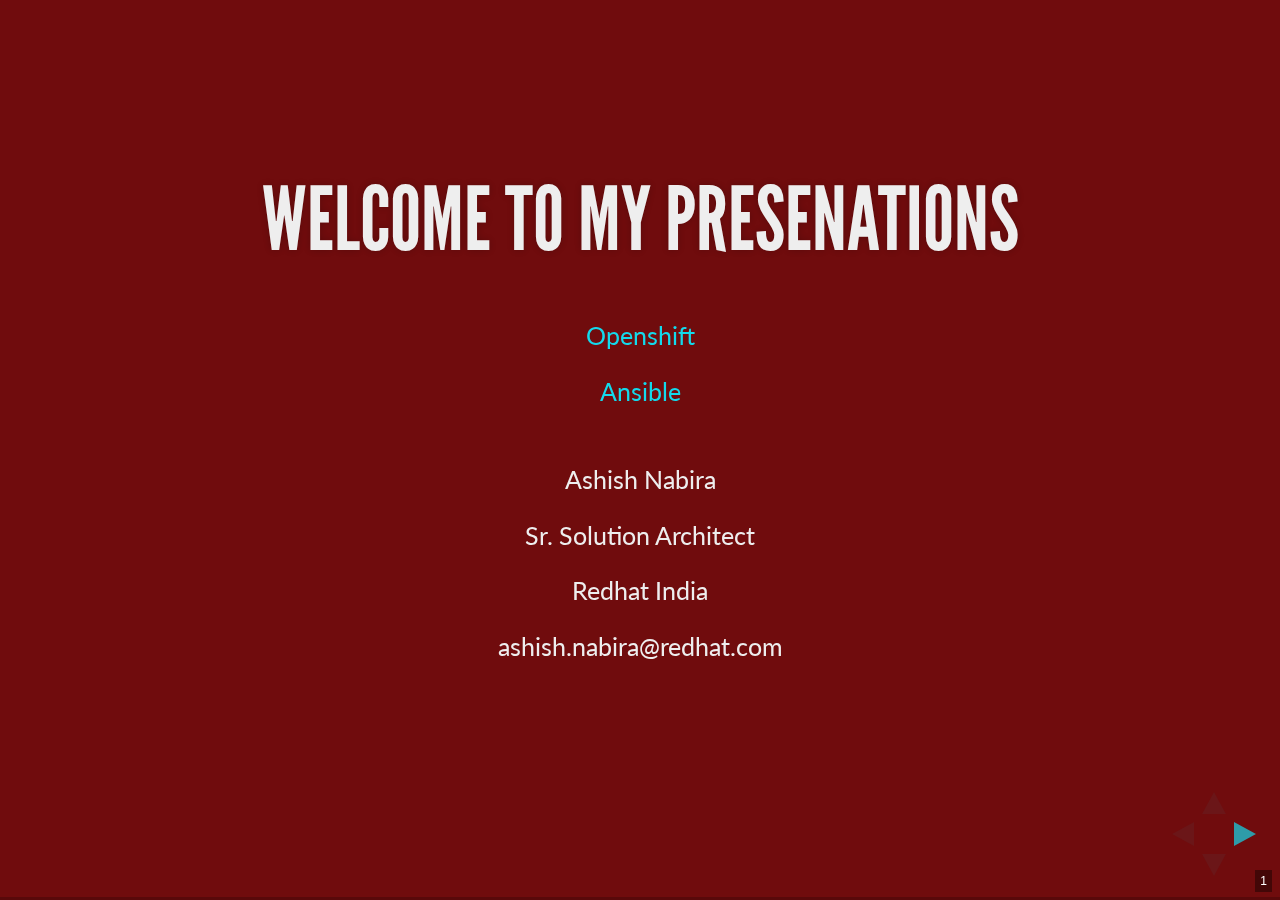
==== commit 3e99cf41: "ansible preso added" ====
--- a/index.html
+++ b/index.html
@@ -24,362 +24,29 @@
 	<body>
 		<div class="reveal">
 			<div class="slides">
-
-<section data-background-image="redhat-222.png" data-background-size="150px" data-state="img-right" >
+				<section>
 					
-					<h2>Platform as Service</h2>
-					<h3>PAAS</h3>
+					<h2>Welcome to my presenations</h2>
                     <small>
-					<p>Created by <a href="http://ashishnabira.com">Ashish Nabira</a> </p>
-					<p>Powered by <a href="http://openshift.com">OpenShift</a> </p>
+					<p><a href="http://oshift-nabira.rhcloud.com/openshift.html">Openshift</a> </p>
+					<p><a href="http://oshift-nabira.rhcloud.com/Ansible.html">Ansible</a> </p>
+					<p><br>Ashish Nabira</p>
+					<p>Sr. Solution Architect</p>
+					<p>Redhat India</p>
+					<p>ashish.nabira@redhat.com</p>
                     </small>
 				</section>
-
-<section data-background-image="redhat-222.png" data-background-size="150px" data-state="img-right" >
-					<h2>Agenda</h2>
-					<ul>
-				<li class=fragment>	Market Dynamics</li>
-				<li class=fragment>	Edgeverve's requirements</li>
-				<li class=fragment>	Our Solution</li>
-				<li class=fragment>	Architecture</li>
-				<li class=fragment>	Use Cases</li>
-				<li class=fragment>	Customers</li>
-				<li class=fragment>	Q & A</li>
-					</ul>
-
-
-				</section>
-
-
-
-<section data-background-image="redhat-222.png" data-background-size="150px" data-state="img-right" >
-					<h2>Sofware is eating the world !! </h2>
-					<a class="image" href="http://ashishnabira.com/" target="_blank">
-						<img width="920" height="599" src="openshift1-software-disruption.png" alt="Meny">
-					</a>
-
-				</section>
-
-<section data-background-image="redhat-222.png" data-background-size="150px" data-state="img-right" >
-					<h2>Fast paced software development... </h2>
-					<h4>Social,Mobile,Analytics and Cloud </h2>
-					<a class="image" href="http://ashishnabira.com/" target="_blank">
-						<img width="920" height="599" src="smac.png" alt="Meny">
-					</a>
-				</section>
-
-<section data-background-image="redhat-222.png" data-background-size="150px" data-state="img-right" >
-					<h3>Edgeverve's Goals </h3>
-					<ol>
-					 <li  class="fragment" data-fragment-index="1">Self Provisioning for developers</li>
-                                         <li class="fragment" data-fragment-index="2">Faster software development</li>
-                                         <li class="fragment" data-fragment-index="3">Automated deployment</li>
-                                         <li class="fragment" data-fragment-index="4">Continuous Integration</li>
-                                         <li class="fragment" data-fragment-index="5"> Containerize applications</li>
-                                         <li class="fragment" data-fragment-index="6"> DevOps </li>
-					</ol>
-				</section>
-
-<section data-background-image="redhat-222.png" data-background-size="150px" data-state="img-right" >
-					<h2>Teams working for Edgeverve's goals</h2>
-					<ol>
-					<li class="fragment" data-fragment-index="1"> Linux/Unix </li>
-					<li class="fragment" data-fragment-index="2"> Windows </li>
-					<li class="fragment" data-fragment-index="3"> Networking </li>
-					<li class="fragment" data-fragment-index="4"> Storage </li>
-					<li class="fragment" data-fragment-index="5"> Security </li>
-					<li class="fragment" data-fragment-index="6"> Database </li>
-					<li class="fragment" data-fragment-index="7"> Developers </li>
-					<li class="fragment" data-fragment-index="8"> Management </li>
-					</ol>
-					 <p class=fragment>Each discipline comes with its own certified professionals. </p>
-				</section>
-
-
-<section data-background-image="redhat-222.png" data-background-size="150px" data-state="img-right" >
-					<h3>Devops will help break boundaries and silos </h3>
-
-					<a class="image" href="http://ashishnabira.com/" target="_blank">
-
-						<img width="1080" height="599" src="openshift.png" alt="Meny">
-					</a>
-
-				</section>
-
-<section data-background-image="redhat-222.png" data-background-size="150px" data-state="img-right" >
-<p>Openshift is the industry’s most secure and comprehensive enterprise-grade container platform based on industry standards, Docker and Kubernetes.
-</p>
-
-				<p>Let your developers do what they do best – code</p>
-				</section>
-
-<!--				<section>
-<p>Offering a choice of programming languages and frameworks, databases and development tools allows your developers to get the job done, using the languages and tools they already know and trust.
-</p>
-				</section>
-
- Openshift automates the provisioning, management and scaling of applications so that you can focus on writing the code for your business, or next big idea.
-				</section>
-
--->
-<section data-background-image="redhat-222.png" data-background-size="150px" data-state="img-right" >
-
-<p>Features <br></p>
-					<h3 class="fragment">Self service On-demand application stack </h3>
-					<p class="fragment">
-                                       Develop your application with the language and tools you want. 
-                                        </p>
-				</section>
-
-<section data-background-image="redhat-222.png" data-background-size="150px" data-state="img-right" >
-
-<p>Features <br></p>
-					<h3 class="fragment">Code and push </h3>
-					<p class="fragment">
-					Simply perform a "git push" to deploy your code to your application.
-                                        </p>
-				</section>
-
-<section data-background-image="redhat-222.png" data-background-size="150px" data-state="img-right" >
-<p>Features <br></p>
-					<h3 class="fragment">Streamline the Delivery Process
- </h3>
-					<p class="fragment">
-				OpenShift enables more than just deployment - it also gives you the tools you need to manage your entire development lifecycle	
-                                        </p>
-				</section>
-
-
-<section data-background-image="redhat-222.png" data-background-size="150px" data-state="img-right" >
-<p>Features <br></p>
-					<h3>Flexible Capacity </h3>
-					<p class="fragment">
-With your application running in the cloud you can monitor, debug, and tune on the fly
-					</p>
-				</section>
-
-<section data-background-image="redhat-222.png" data-background-size="150px" data-state="img-right" >
-<p>Features <br></p>
-					<h3 class="fragment">Heavy duty tools </h3>
-					<p class="fragment">
-					Powerful command line client tools and a web management console to launch and manage your applications.
-					</p>
-				</section>
-
-<section data-background-image="redhat-222.png" data-background-size="150px" data-state="img-right" >
-<p>Features <br></p>
-					<h3 class="fragment">Support and Services </h3>
-					<p class="fragment">
-					Everything you need to become an expert with OpenShift
-					</p>
-					<ol class="fragment">
-					<li> Product Help </li>
-					<li> 24 x7 support </li>
-					<li> Training </li>
-					<li> Professional Service </li>
-					</ol>
-				</section>
-
-<section data-background-image="redhat-222.png" data-background-size="150px" data-state="img-right" >
-					<h3>Frameworks Available in Openshift</h3>
-					<ul>
-						<li class="fragment" data-fragment-index="1">Java, Node.js, Python, Ruby, PHP, Perl,</li>
-						<li class="fragment" data-fragment-index="2"> MySQL, Postgres, MongoDB</li>
-						<li class="fragment" data-fragment-index="3">BPM,FUSE,JENKINS, etc</li>
-						<li class="fragment" data-fragment-index="4">Messaging, ESB,Push,MBAAS etc</li>
-					</ul>
-				</section>
-
-<section data-background-image="redhat-222.png" data-background-size="150px" data-state="img-right" >
-					<h3>Apps </h3>
-					<a class="image" href="http://ashishnabira.com/" target="_blank">
-						<img width="920" height="599" src="openshift3-app.png" alt="Meny">
-					</a>
-				</section>
-
-
-<section data-background-image="redhat-222.png" data-background-size="150px" data-state="img-right" >
-						<h3>OpenShift and native .Net</h3>
-					<ul>
-				<li class="fragment" data-fragment-index="1" >OpenShift will be providing a .NET runtime distributed and supported by Red Hat and Microsoft</li>
-				<li class="fragment" data-fragment-index="2">Will start with version 5 of the core framework</li>
-				<li class="fragment" data-fragment-index="3">Version parity goal of 60 days.</li>
-					</ul>
-					</section>
-
-
-<section data-background-image="redhat-222.png" data-background-size="150px" data-state="img-right" >
-					<h3>Openshift features </h3>
-					<a class="image" href="http://ashishnabira.com/" target="_blank">
-						<img width="1020" height="599" src="openshift2-features-devops.png" alt="Meny">
-					</a>
-				</section>
-
-
-<section data-background-image="redhat-222.png" data-background-size="150px" data-state="img-right" >
-					<h3>Value </h3>
-					<a class="image" href="http://ashishnabira.com/" target="_blank">
-						<img width="1020" height="599" src="openshift4-value.png" alt="Meny">
-					</a>
-
-				</section>
-
-<section data-background-image="redhat-222.png" data-background-size="150px" data-state="img-right" >
-					<h3>Architecture </h3>
-					<a class="image" href="http://ashishnabira.com/" target="_blank">
-						<img width="1020" height="599" src="openshift-arch.png" alt="Meny">
-					</a>
-
-				</section>
-
-<section data-background-image="redhat-222.png" data-background-size="150px" data-state="img-right" >
-					<h3>Benefits </h3>
-					<a class="image" href="http://ashishnabira.com/" target="_blank">
-						<img width="920" height="599" src="openshift-benefits-dev.png" alt="Meny">
-					</a>
-
-				</section>
-
-<section data-background-image="redhat-222.png" data-background-size="150px" data-state="img-right" >
-					<h3>Benefits </h3>
-					<a class="image" href="http://ashishnabira.com/" target="_blank">
-						<img width="920" height="599" src="openshift-benefits-ops.png" alt="Meny">
-					</a>
-
-				</section>
-
-<!-- section data-background-image="redhat-222.png" data-background-size="150px" data-state="img-right" >
-					<h3>Customers</h3>
-					<p class=fragment> RBS	</p>
-					<p class=fragment> KEYBANK	</p>
-					<p class=fragment> CISCO	</p>
-					<p class=fragment> FICO	</p>
-					<p class=fragment> AMADEUS	</p>
-					<p class=fragment> CA	</p>
-					<p class=fragment> BOEING	</p>
-					<p class=fragment> T-SYSTEMS	</p>
-				</section -->
-
-
-<section data-background-image="redhat-222.png" data-background-size="150px" data-state="img-right" >
-					<h3>Customers</h3>
-						<img width="920" height="599" src="openshift-customers1.png" alt="Meny">
-				</section>
-
-<section data-background-image="redhat-222.png" data-background-size="150px" data-state="img-right" >
-					<h3>Customers</h3>
-						<img width="920" height="599" src="openshift-customers2.png" alt="Meny">
-				</section>
-
-<section data-background-image="redhat-222.png" data-background-size="150px" data-state="img-right" >
-					<h3>Customers</h3>
-						<img width="920" height="599" src="openshift-customers3.png" alt="Meny">
-				</section>
-
-<section data-background-image="redhat-222.png" data-background-size="150px" data-state="img-right" >
-
-					<h3>Competetion </h3>
-					<a class="image" href="http://ashishnabira.com/" target="_blank">
-						<img width="920" height="599" src="openshift-competetion.png" alt="Meny">
-					</a>
-				</section>
-
-<section data-markdown data-background-image="redhat-222.png" data-background-size="150px" data-state="img-right" >
-                <script type="text/template">
-
-| Kubernetes     | Docker Swarm |  
-| :-------------|:-------------|
-| Its Opensource      | Its Opensource |
-| Used for container orchestration | Used for docker containers orchestration only|
-| Invented by Google   | Invented by Docker Inc |
-| In production from **15 years**  | Docker swarm just a year back |
-| Google,Redhat,IBM,Microsoft,Cisco | Mainly Docker |
-
-                </script>
-              </section>
-
-<section data-markdown data-background-image="redhat-222.png" data-background-size="150px" data-state="img-right" >
-
-                <script type="text/template">
-
-| Kubernetes     | Docker Swarm |  
-|:------------- |:-------------|
-| Its little difficult | Its easy to use|
-| **Container HA** |*No Container HA* |
-|**#1 project, Large community**      | *Small community*|
-|** Powers Gmail, search, apps etc**      |*Not yet proven in enterprise env*|
-|  **Well proven over 15 years**  | *Networking and persistent volume issues*|
-
-                </script>
-<aside class="notes">
-        Oh hey, these are some notes. They'll be hidden in your presentation, but you can see them if you open the speaker notes window (hit 's' on your keyboard).
-    </aside>
-              </section>
-
-
-
-<!--				<section>
-					<h3>Why Kubernetes? </h3>
-					<ul>
-					<li class="fragment" data-fragment-index="1">#1 Project on github for container orchestration community wise.</li>
-                                         <li class="fragment" data-fragment-index="2">Google has invented it and using it from 15 years</li>
-                                         <li class="fragment" data-fragment-index="3">Redhat is #2 contributor to Kubernetes</li>
-                                         <li class="fragment" data-fragment-index="4">Powers the infrastructure behind Gmail, YouTube, Google Search, Google Compute Engine</li>
-                                         <li class="fragment" data-fragment-index="5"> Kubernetes enjoyed more than 15 years of active development and heavy production use</li>
-
-				</ul>
-				</section> -->
-
- <!-- <section data-background-image="redhat-222.png" data-background-size="150px" data-state="img-right" >
-					<h3>Docker Swarm </h3>
-
-					<ul>
-					<li class="fragment" data-fragment-index="1"> It's easy to use</li>
-					<li class="fragment" data-fragment-index="2"> Works well with docker.</li>
-					<li class="fragment" data-fragment-index="3"> Not proven in big environments</li>
-					<li class="fragment" data-fragment-index="4"> Have issues with networking and persistent storage.</li>
-					<li class="fragment" data-fragment-index="5"> Community is small, docker controls most of thecontribution/community</li>
-					<li class="fragment" data-fragment-index="6"> Market favours less concentration of power at the orchestration layer of containers</li>
-					</ul>
-
-				</section>
--->
-
-<section data-background-image="redhat-222.png" data-background-size="150px" data-state="img-right" >
-					<h3>Working with Microsoft Team Foundation Server(TFS) </h3>
-					<ul>
-					<li class="fragment" data-fragment-index="1"> TFS is working with Jenkins for building the application</li>
-					<li class="fragment" data-fragment-index="2"> Openshift also uses Jenkins for building the application</li>
-					<li class="fragment" data-fragment-index="3"> Jenkins can used to bridge Openshift with TFS </li>
-					<li class="fragment" data-fragment-index="4"> TFS 2013 provides GIT also </li>
-					</ul>
-				</section>
-
-
-
-<section data-background-image="redhat-222.png" data-background-size="150px" data-state="img-right" >
-					<h2>Useful Links</h2>
-						<p>https://developers.openshift.com</p>
-						<p>https://openshift.com</p>
-				</section>
-
-<section data-background-image="redhat-222.png" data-background-size="150px" data-state="img-right" >
-					<h3>THANK YOU !! </h3>
-					<h3></h3>
-				</section>
-
-
-<!--- #7f1d1c  d52128 section data-markdown data-background="#d80824"-->
 
 
 <section data-markdown data-background-image="redhat-222.png" data-background-size="150px" data-state="img-right">
 
                 <script type="text/template">
-##Openshift
+##Welcome to my presentations
 ###Ashish Nabira
- Sr. Solution Architect
- 
+Sr. Solution Architect
 ashish.nabira@redhat.com
+[Openshift] http://oshift-nabira.rhcloud.com/openshift.html
+[Ansible] http://oshift-nabira.rhcloud.com/ansible.html
                 </script>
 </section>
 
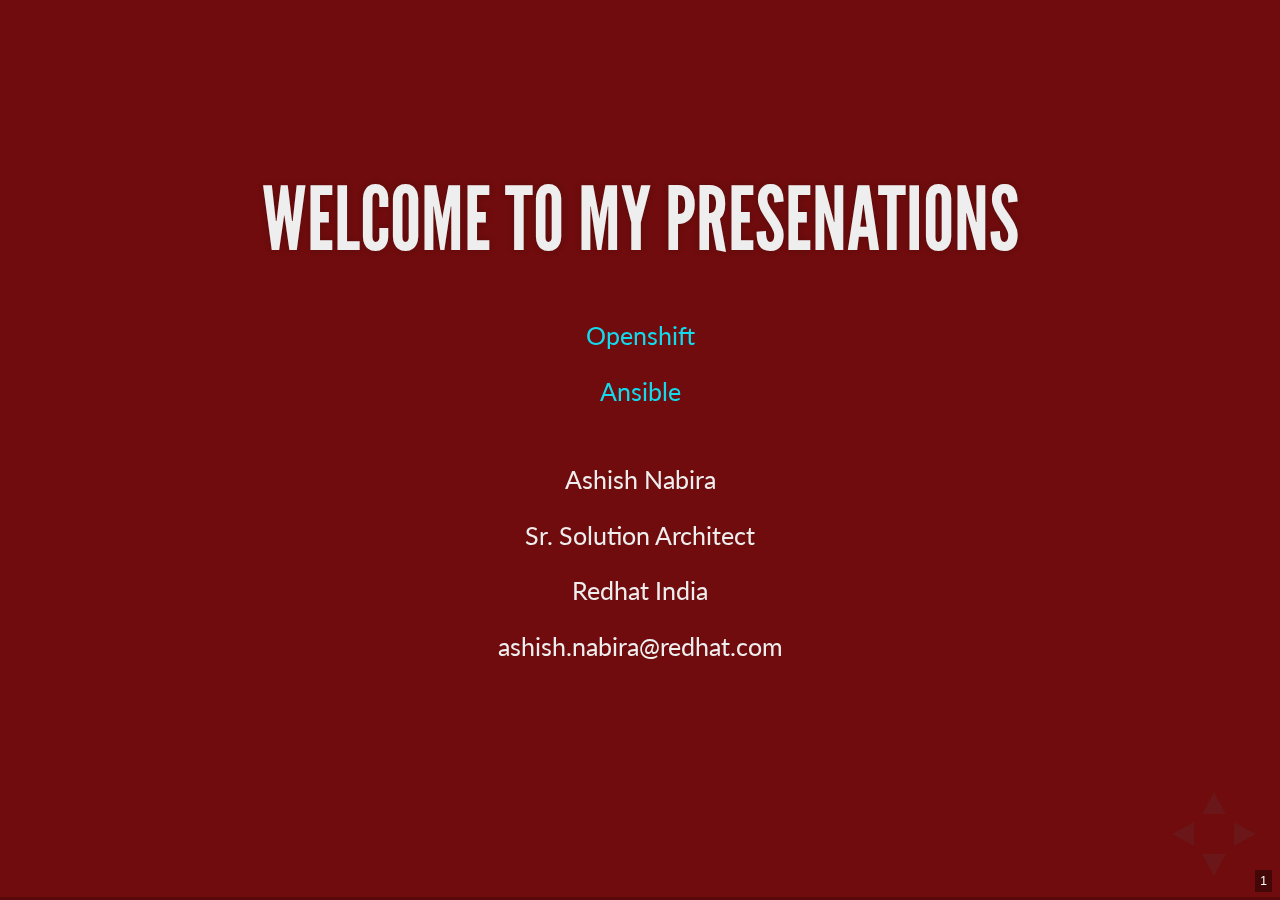
==== commit f97803c2: "Ansible preso added" ====
--- a/index.html
+++ b/index.html
@@ -28,8 +28,8 @@
 					
 					<h2>Welcome to my presenations</h2>
                     <small>
-					<p><a href="http://oshift-nabira.rhcloud.com/openshift.html">Openshift</a> </p>
-					<p><a href="http://oshift-nabira.rhcloud.com/Ansible.html">Ansible</a> </p>
+					<p><a href="http://presentations-nabira.rhcloud.com/openshift.html">Openshift</a> </p>
+					<p><a href="http://presentations-nabira.rhcloud.com/Ansible.html">Ansible</a> </p>
 					<p><br>Ashish Nabira</p>
 					<p>Sr. Solution Architect</p>
 					<p>Redhat India</p>
@@ -38,17 +38,17 @@
 				</section>
 
 
-<section data-markdown data-background-image="redhat-222.png" data-background-size="150px" data-state="img-right">
+<!-- section data-markdown data-background-image="redhat-222.png" data-background-size="150px" data-state="img-right">
 
                 <script type="text/template">
 ##Welcome to my presentations
 ###Ashish Nabira
-Sr. Solution Architect
-ashish.nabira@redhat.com
-[Openshift] http://oshift-nabira.rhcloud.com/openshift.html
-[Ansible] http://oshift-nabira.rhcloud.com/ansible.html
+>Sr. Solution Architect
+>ashish.nabira@redhat.com
+[Openshift] http://presentations-nabira.rhcloud.com/openshift.html
+[Ansible] http://presentations-nabira.rhcloud.com/ansible.html
                 </script>
-</section>
+</section -->
 
 
 
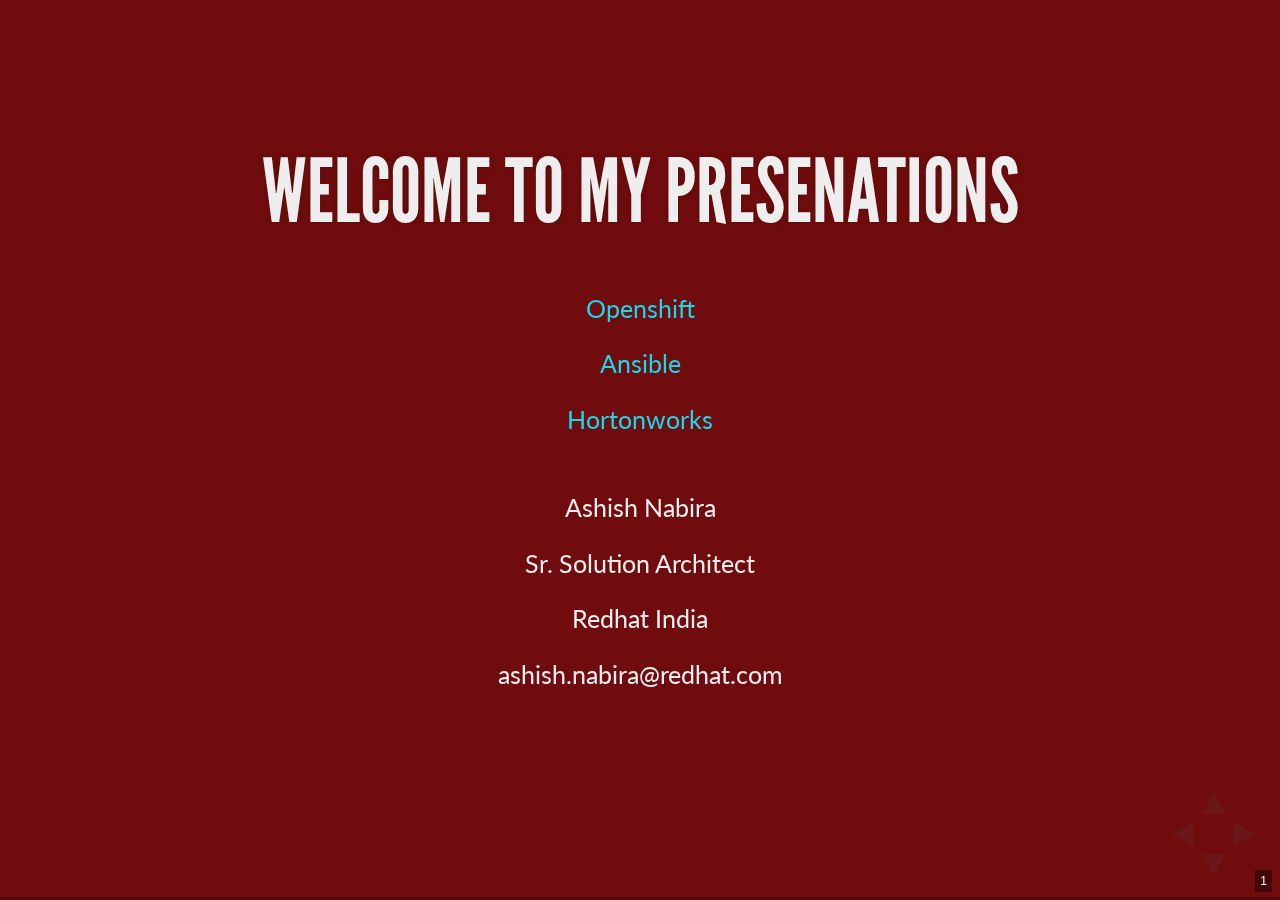
==== commit 89a38815: "HDP preso" ====
--- a/index.html
+++ b/index.html
@@ -4,7 +4,7 @@
 		<meta charset="utf-8">
 		<meta name="viewport" content="width=device-width, initial-scale=1.0, maximum-scale=1.0, user-scalable=no">
 
-		<title>reveal.js</title>
+		<title>Ashish Nabira's Presentations</title>
 
 		<link rel="stylesheet" href="css/reveal.css">
 		<link rel="stylesheet" href="css/theme/nabira.css"> 
@@ -29,7 +29,8 @@
 					<h2>Welcome to my presenations</h2>
                     <small>
 					<p><a href="http://presentations-nabira.rhcloud.com/openshift.html">Openshift</a> </p>
-					<p><a href="http://presentations-nabira.rhcloud.com/Ansible.html">Ansible</a> </p>
+					<p><a href="http://presentations-nabira.rhcloud.com/ansible.html">Ansible</a> </p>
+					<p><a href="http://presentations-nabira.rhcloud.com/hdp.html">Hortonworks</a> </p>
 					<p><br>Ashish Nabira</p>
 					<p>Sr. Solution Architect</p>
 					<p>Redhat India</p>
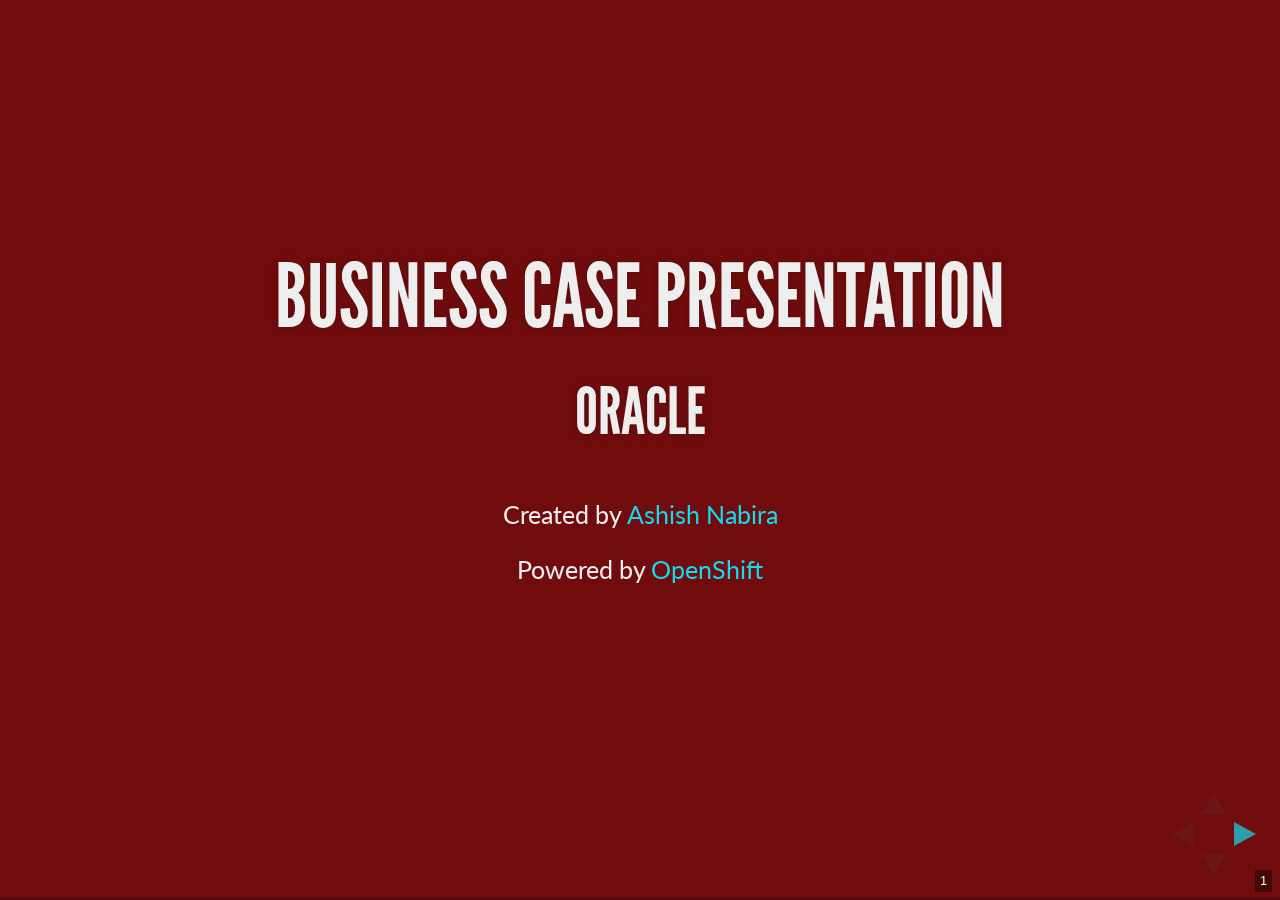
==== commit f701f14a: "Oracle preso" ====
--- a/index.html
+++ b/index.html
@@ -4,7 +4,7 @@
 		<meta charset="utf-8">
 		<meta name="viewport" content="width=device-width, initial-scale=1.0, maximum-scale=1.0, user-scalable=no">
 
-		<title>Ashish Nabira's Presentations</title>
+		<title>Oracle Presentation</title>
 
 		<link rel="stylesheet" href="css/reveal.css">
 		<link rel="stylesheet" href="css/theme/nabira.css"> 
@@ -24,33 +24,237 @@
 	<body>
 		<div class="reveal">
 			<div class="slides">
-				<section>
+
+<section>
 					
-					<h2>Welcome to my presenations</h2>
+					<h2>Business Case Presentation</h2>
+					<h3>Oracle</h3>
                     <small>
-					<p><a href="http://presentations-nabira.rhcloud.com/openshift.html">Openshift</a> </p>
-					<p><a href="http://presentations-nabira.rhcloud.com/ansible.html">Ansible</a> </p>
-					<p><a href="http://presentations-nabira.rhcloud.com/hdp.html">Hortonworks</a> </p>
-					<p><br>Ashish Nabira</p>
-					<p>Sr. Solution Architect</p>
-					<p>Redhat India</p>
-					<p>ashish.nabira@redhat.com</p>
+					<p>Created by <a href="http://ashishnabira.com">Ashish Nabira</a> </p>
+					<p>Powered by <a href="http://openshift.com">OpenShift</a> </p>
                     </small>
 				</section>
 
-
-<!-- section data-markdown data-background-image="redhat-222.png" data-background-size="150px" data-state="img-right">
+<section>
+					<h2>Agenda</h2>
+					<ul>
+				<li class=fragment>	Current infrastructure of web application </li>
+				<li class=fragment>	Business requirements </li>
+				<li class=fragment>     Suggested changes in Architecture of application</li>
+
+				<li class=fragment>	Q & A</li>
+					</ul>
+
+				</section>
+
+
+
+<section>
+					<h2>Current infrastructure of application </h2>
+
+					<ul>
+
+				         <li class=fragment>	Three tier Java application </li>
+				         <li class=fragment>	MySQL database </li>
+				         <li class=fragment>	Business critical OLTP application </li>
+				         <li class=fragment>	Key reauirement is to support as many concurrent user as possible </li>
+				         <li class=fragment>	Response time should be less than 6 sec </li>
+				         <li class=fragment>	RPO of maximum 15 mins and RTO of less than 30 mins </li>
+				         <li class=fragment>	peak OLTP volume between 10-11 AM and between 7-8PM </li>
+
+					</ul>
+
+
+</section>
+
+<section>
+<h2> Current Infrastructure:</h2>
+ 
+<p>Current database size : 7TB</p>
+<p>Current DB server : 32 vCPU / 128 GB RAM</p>
+<p>Current App Server : 8 vCPU / 32 GB RAM (4 nos)</p>
+<p>Current Web Servers : 2vCPU / 8 GB RAM (16 nos)</p>
+ 
+<p>Expected data growth: 30% YoY</p>
+<p>Expected increase in concurrent users : 15% per month</p>
+
+				</section>
+
+
+
+<section> 
+					<h2>Solution Approach with Amazon Cloud </h2>
+				</section>
+
+<section>
+It's a 3 tier application !!
+So we can do lot of things in all the 3 tiers to improve concurrent users support and reduce latency.
+
+</section>
+
+<section>
+ <a class="image" href="http://ashishnabira.com/" target="_blank"> <img width="1020" height="699" src="oracle-app1.png" alt="Meny"> </a>
+</section>
+
+<section>
+					<h3> First approach is to add Load balancers with DNS </h3>
+					<ol>
+                                         <li class="fragment" data-fragment-index="1"> Elastic Load Balancing automatically distributes incoming application traffic across multiple Amazon EC2 instances.</li>
+                                         <li class="fragment" data-fragment-index="2"> It enables you to achieve fault tolerance in your applications, seamlessly providing the required amount of load balancing capacity needed to route application traffic.</li>
+                                         <li class="fragment" data-fragment-index="3"> You can use Amazon Route 53 health checking and DNS failover features to enhance the availability of the applications running behind Elastic Load Balancers.</li>
+                                         <li class="fragment" data-fragment-index="4"> Route 53 will fail away from a load balancer if there are no healthy EC2 instances registered with the load balancer or if the load balancer itself is unhealthy.</li>
+					</ol>
+
+				</section>
+
+<section>
+ <a class="image" href="http://ashishnabira.com/" target="_blank"> <img width="1020" height="699" src="oracle-app2.png" alt="Meny"> </a>
+</section>
+
+<section>
+
+                                        <h3>Utilize Autoscaling </h3>
+                                        <p class="fragment">
+                                        Scale my Web and App instance when load increases !!
+                                        </p>
+                                        <ol>
+                                        <li class="fragment"> Cloudwatch agents help you to autoscale </li>
+                                        <li class=fragment > Auto Scaling helps you maintain application availability and allows you to scale your Amazon EC2 capacity up or down automatically according to conditions you define. </li>
+                                        <li class=fragment > You can use Auto Scaling to help ensure that you are running your desired number of Amazon EC2 instances. Auto Scaling can also automatically increase the number of Amazon EC2 instances during demand spikes to maintain performance and decrease capacity during lulls to reduce costs. </li>
+                                        </ol>
+                                </section>
+
+
+<section  >
+
+<h3> Elasticache </h3>
+                                 <ol >
+                                        <li class=fragment> ElastiCache is a web service that makes it easy to deploy, operate, and scale a distributed, in-memory cache </li>
+                                        <li class=fragment>improves the performance of web applications by allowing you to retrieve information from a fast, managed,
+in-memory caching system, instead of relying entirely on slower disk-based databases.  </li>
+                                        <li class=fragment> ElastiCache supports two popular open-source caching engines: Memcached and Redis. </li>
+                                        </ol>
+
+
+</section  >
+
+<section>
+ <a class="image" href="http://ashishnabira.com/" target="_blank"> <img width="1020" height="699" src="oracle-app3-cache.png" alt="Meny"> </a>
+</section>
+
+
+
+                               <section>
+                                <h3> Amazon RDS for MySQL </h3>
+                                 <ol >
+                                        <li class=fragment> Very easy to deploy </li>
+                                        <li class=fragment> Push button scaling </li>
+                                        <li class=fragment> Fast, Predictable Performance </li>
+                                        <li class=fragment> Automated backup </li>
+                                        <li class=fragment> Replication </li>
+                                        <li class=fragment> Read replicas </li>
+                                        </ol>
+
+
+                                </section>
+
+<section>
+ <a class="image" href="http://ashishnabira.com/"> <img width="1020" height="699" src="oracle-app5-db-replica.png" > </a>
+</section>
+
+<section  >
+<h3> Amazon CloudFront (CDN) </h3>
+<ol >
+                                        <li class=fragment> Amazon CloudFront content delivery network (CDN) is a web service for content delivery </li>
+                                        <li class=fragment> Amazon CloudFront makes your website's dynamic, static, and streaming content available from a global network of edge locations. When a visitor results in faster download </li>
+                                        </ol>
+
+</section>
+
+<section>
+ <a class="image" href="http://ashishnabira.com/" > <img width="1020" height="699" src="oracle-app6-cloudfront.png" > </a>
+</section>
+
+<section>
+ <a class="image" href="http://ashishnabira.com/" > <img width="1020" height="699" src="oracle-app7-nosql.png" > </a>
+</section>
+
+<section>
+ <a class="image" href="http://ashishnabira.com/" > <img width="1020" height="699" src="oracle-app8-s3.png" > </a>
+</section>
+
+
+
+<section  >
+
+<h3> Service Oriented Architecture </h3>
+
+<p>SOA is, in essence, the abstraction of one large application into many communicating smaller applications. This follows several best practices of software engineering such as de-coupling, separation of concerns and single-responsibility architecture.
+</p>
+</section  >
+
+<section  >
+
+<h3> Amazon Simple Queue Service (Amazon SQS) </h3>
+<p>Amazon Simple Queue Service (Amazon SQS) provides a reliable, highly scalable, hosted message queuing service for
+temporary storage and delivery of short (up to 64 KB) text-based data messages. An Amazon SQS queue is a temporary
+data repository for messages that are waiting for processing (typically a message produced by one application
+component and waiting to be consumed by another).  </p>
+
+</section  >
+
+<section>
+ <a class="image" href="http://ashishnabira.com/" > <img width="1020" height="699" src="oracle-app9-SOA.png" > </a>
+</section>
+
+<section>
+<h3>Seperate databases as per functions </h3>
+				</section>
+
+<section>
+ <a class="image" href="http://ashishnabira.com/" > <img width="1020" height="699" src="oracle-app-db-split.png" > </a>
+</section>
+
+<section>
+<h3>If you want to scale further </h3>
+<p>Fine tune your application </p>
+<p>Go for more SOA features  </p>
+<p> Go for deep analysis of your Stack </p>
+				</section>
+
+
+<section>
+
+<h3>Benefits of cloud computing </h3>
+<ul>
+<p>Trade capital expense for operational expense</p>
+
+<p>Benefit from massive economies of scale</p>
+
+
+<p>Stop guessing capacity</p>
+
+
+<p>Increase speed and agility</p>
+
+
+<p>Stop spending money on running and maintaining data centers</p>
+
+
+<p>Go global in minutes</p>
+</ul>
+
+</section>
+
+<section data-markdown>
 
                 <script type="text/template">
-##Welcome to my presentations
 ###Ashish Nabira
->Sr. Solution Architect
->ashish.nabira@redhat.com
-[Openshift] http://presentations-nabira.rhcloud.com/openshift.html
-[Ansible] http://presentations-nabira.rhcloud.com/ansible.html
+ Sr. Solution Architect
+ 
+ashish.nabira@gmail.com
                 </script>
-</section -->
-
+</section>
 
 
 
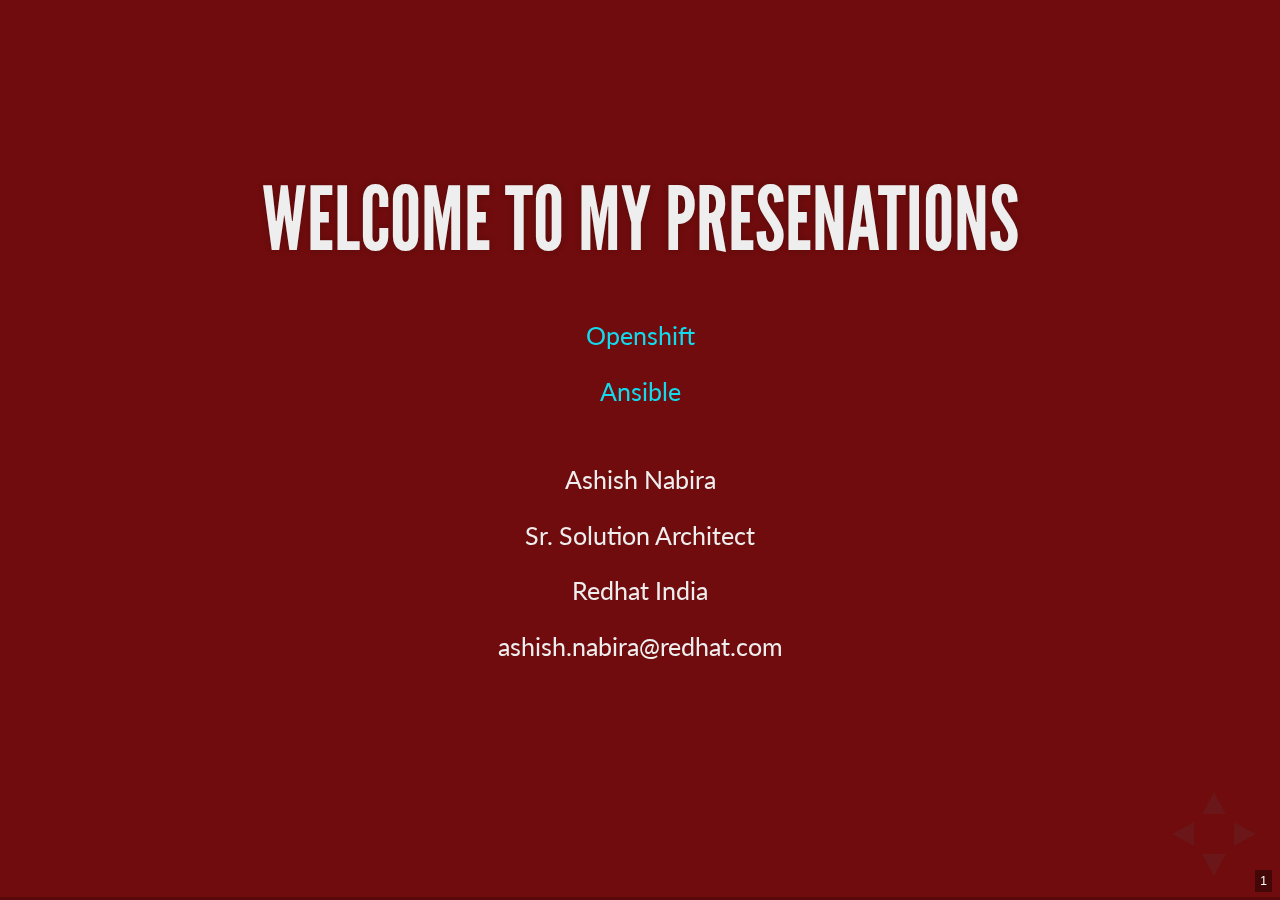
==== commit 44e2e909: "TCS preso" ====
--- a/index.html
+++ b/index.html
@@ -4,7 +4,7 @@
 		<meta charset="utf-8">
 		<meta name="viewport" content="width=device-width, initial-scale=1.0, maximum-scale=1.0, user-scalable=no">
 
-		<title>Oracle Presentation</title>
+		<title>Ashish Nabira's Presentations</title>
 
 		<link rel="stylesheet" href="css/reveal.css">
 		<link rel="stylesheet" href="css/theme/nabira.css"> 
@@ -24,237 +24,32 @@
 	<body>
 		<div class="reveal">
 			<div class="slides">
-
-<section>
+				<section>
 					
-					<h2>Business Case Presentation</h2>
-					<h3>Oracle</h3>
+					<h2>Welcome to my presenations</h2>
                     <small>
-					<p>Created by <a href="http://ashishnabira.com">Ashish Nabira</a> </p>
-					<p>Powered by <a href="http://openshift.com">OpenShift</a> </p>
+					<p><a href="http://presentations-nabira.rhcloud.com/tcs.html">Openshift</a> </p>
+					<p><a href="http://presentations-nabira.rhcloud.com/ansible.html">Ansible</a> </p>
+					<p><br>Ashish Nabira</p>
+					<p>Sr. Solution Architect</p>
+					<p>Redhat India</p>
+					<p>ashish.nabira@redhat.com</p>
                     </small>
 				</section>
 
-<section>
-					<h2>Agenda</h2>
-					<ul>
-				<li class=fragment>	Current infrastructure of web application </li>
-				<li class=fragment>	Business requirements </li>
-				<li class=fragment>     Suggested changes in Architecture of application</li>
 
-				<li class=fragment>	Q & A</li>
-					</ul>
-
-				</section>
-
-
-
-<section>
-					<h2>Current infrastructure of application </h2>
-
-					<ul>
-
-				         <li class=fragment>	Three tier Java application </li>
-				         <li class=fragment>	MySQL database </li>
-				         <li class=fragment>	Business critical OLTP application </li>
-				         <li class=fragment>	Key reauirement is to support as many concurrent user as possible </li>
-				         <li class=fragment>	Response time should be less than 6 sec </li>
-				         <li class=fragment>	RPO of maximum 15 mins and RTO of less than 30 mins </li>
-				         <li class=fragment>	peak OLTP volume between 10-11 AM and between 7-8PM </li>
-
-					</ul>
-
-
-</section>
-
-<section>
-<h2> Current Infrastructure:</h2>
- 
-<p>Current database size : 7TB</p>
-<p>Current DB server : 32 vCPU / 128 GB RAM</p>
-<p>Current App Server : 8 vCPU / 32 GB RAM (4 nos)</p>
-<p>Current Web Servers : 2vCPU / 8 GB RAM (16 nos)</p>
- 
-<p>Expected data growth: 30% YoY</p>
-<p>Expected increase in concurrent users : 15% per month</p>
-
-				</section>
-
-
-
-<section> 
-					<h2>Solution Approach with Amazon Cloud </h2>
-				</section>
-
-<section>
-It's a 3 tier application !!
-So we can do lot of things in all the 3 tiers to improve concurrent users support and reduce latency.
-
-</section>
-
-<section>
- <a class="image" href="http://ashishnabira.com/" target="_blank"> <img width="1020" height="699" src="oracle-app1.png" alt="Meny"> </a>
-</section>
-
-<section>
-					<h3> First approach is to add Load balancers with DNS </h3>
-					<ol>
-                                         <li class="fragment" data-fragment-index="1"> Elastic Load Balancing automatically distributes incoming application traffic across multiple Amazon EC2 instances.</li>
-                                         <li class="fragment" data-fragment-index="2"> It enables you to achieve fault tolerance in your applications, seamlessly providing the required amount of load balancing capacity needed to route application traffic.</li>
-                                         <li class="fragment" data-fragment-index="3"> You can use Amazon Route 53 health checking and DNS failover features to enhance the availability of the applications running behind Elastic Load Balancers.</li>
-                                         <li class="fragment" data-fragment-index="4"> Route 53 will fail away from a load balancer if there are no healthy EC2 instances registered with the load balancer or if the load balancer itself is unhealthy.</li>
-					</ol>
-
-				</section>
-
-<section>
- <a class="image" href="http://ashishnabira.com/" target="_blank"> <img width="1020" height="699" src="oracle-app2.png" alt="Meny"> </a>
-</section>
-
-<section>
-
-                                        <h3>Utilize Autoscaling </h3>
-                                        <p class="fragment">
-                                        Scale my Web and App instance when load increases !!
-                                        </p>
-                                        <ol>
-                                        <li class="fragment"> Cloudwatch agents help you to autoscale </li>
-                                        <li class=fragment > Auto Scaling helps you maintain application availability and allows you to scale your Amazon EC2 capacity up or down automatically according to conditions you define. </li>
-                                        <li class=fragment > You can use Auto Scaling to help ensure that you are running your desired number of Amazon EC2 instances. Auto Scaling can also automatically increase the number of Amazon EC2 instances during demand spikes to maintain performance and decrease capacity during lulls to reduce costs. </li>
-                                        </ol>
-                                </section>
-
-
-<section  >
-
-<h3> Elasticache </h3>
-                                 <ol >
-                                        <li class=fragment> ElastiCache is a web service that makes it easy to deploy, operate, and scale a distributed, in-memory cache </li>
-                                        <li class=fragment>improves the performance of web applications by allowing you to retrieve information from a fast, managed,
-in-memory caching system, instead of relying entirely on slower disk-based databases.  </li>
-                                        <li class=fragment> ElastiCache supports two popular open-source caching engines: Memcached and Redis. </li>
-                                        </ol>
-
-
-</section  >
-
-<section>
- <a class="image" href="http://ashishnabira.com/" target="_blank"> <img width="1020" height="699" src="oracle-app3-cache.png" alt="Meny"> </a>
-</section>
-
-
-
-                               <section>
-                                <h3> Amazon RDS for MySQL </h3>
-                                 <ol >
-                                        <li class=fragment> Very easy to deploy </li>
-                                        <li class=fragment> Push button scaling </li>
-                                        <li class=fragment> Fast, Predictable Performance </li>
-                                        <li class=fragment> Automated backup </li>
-                                        <li class=fragment> Replication </li>
-                                        <li class=fragment> Read replicas </li>
-                                        </ol>
-
-
-                                </section>
-
-<section>
- <a class="image" href="http://ashishnabira.com/"> <img width="1020" height="699" src="oracle-app5-db-replica.png" > </a>
-</section>
-
-<section  >
-<h3> Amazon CloudFront (CDN) </h3>
-<ol >
-                                        <li class=fragment> Amazon CloudFront content delivery network (CDN) is a web service for content delivery </li>
-                                        <li class=fragment> Amazon CloudFront makes your website's dynamic, static, and streaming content available from a global network of edge locations. When a visitor results in faster download </li>
-                                        </ol>
-
-</section>
-
-<section>
- <a class="image" href="http://ashishnabira.com/" > <img width="1020" height="699" src="oracle-app6-cloudfront.png" > </a>
-</section>
-
-<section>
- <a class="image" href="http://ashishnabira.com/" > <img width="1020" height="699" src="oracle-app7-nosql.png" > </a>
-</section>
-
-<section>
- <a class="image" href="http://ashishnabira.com/" > <img width="1020" height="699" src="oracle-app8-s3.png" > </a>
-</section>
-
-
-
-<section  >
-
-<h3> Service Oriented Architecture </h3>
-
-<p>SOA is, in essence, the abstraction of one large application into many communicating smaller applications. This follows several best practices of software engineering such as de-coupling, separation of concerns and single-responsibility architecture.
-</p>
-</section  >
-
-<section  >
-
-<h3> Amazon Simple Queue Service (Amazon SQS) </h3>
-<p>Amazon Simple Queue Service (Amazon SQS) provides a reliable, highly scalable, hosted message queuing service for
-temporary storage and delivery of short (up to 64 KB) text-based data messages. An Amazon SQS queue is a temporary
-data repository for messages that are waiting for processing (typically a message produced by one application
-component and waiting to be consumed by another).  </p>
-
-</section  >
-
-<section>
- <a class="image" href="http://ashishnabira.com/" > <img width="1020" height="699" src="oracle-app9-SOA.png" > </a>
-</section>
-
-<section>
-<h3>Seperate databases as per functions </h3>
-				</section>
-
-<section>
- <a class="image" href="http://ashishnabira.com/" > <img width="1020" height="699" src="oracle-app-db-split.png" > </a>
-</section>
-
-<section>
-<h3>If you want to scale further </h3>
-<p>Fine tune your application </p>
-<p>Go for more SOA features  </p>
-<p> Go for deep analysis of your Stack </p>
-				</section>
-
-
-<section>
-
-<h3>Benefits of cloud computing </h3>
-<ul>
-<p>Trade capital expense for operational expense</p>
-
-<p>Benefit from massive economies of scale</p>
-
-
-<p>Stop guessing capacity</p>
-
-
-<p>Increase speed and agility</p>
-
-
-<p>Stop spending money on running and maintaining data centers</p>
-
-
-<p>Go global in minutes</p>
-</ul>
-
-</section>
-
-<section data-markdown>
+<!-- section data-markdown data-background-image="redhat-222.png" data-background-size="150px" data-state="img-right">
 
                 <script type="text/template">
+##Welcome to my presentations
 ###Ashish Nabira
- Sr. Solution Architect
- 
-ashish.nabira@gmail.com
+>Sr. Solution Architect
+>ashish.nabira@redhat.com
+[Openshift] http://presentations-nabira.rhcloud.com/openshift.html
+[Ansible] http://presentations-nabira.rhcloud.com/ansible.html
                 </script>
-</section>
+</section -->
+
 
 
 
